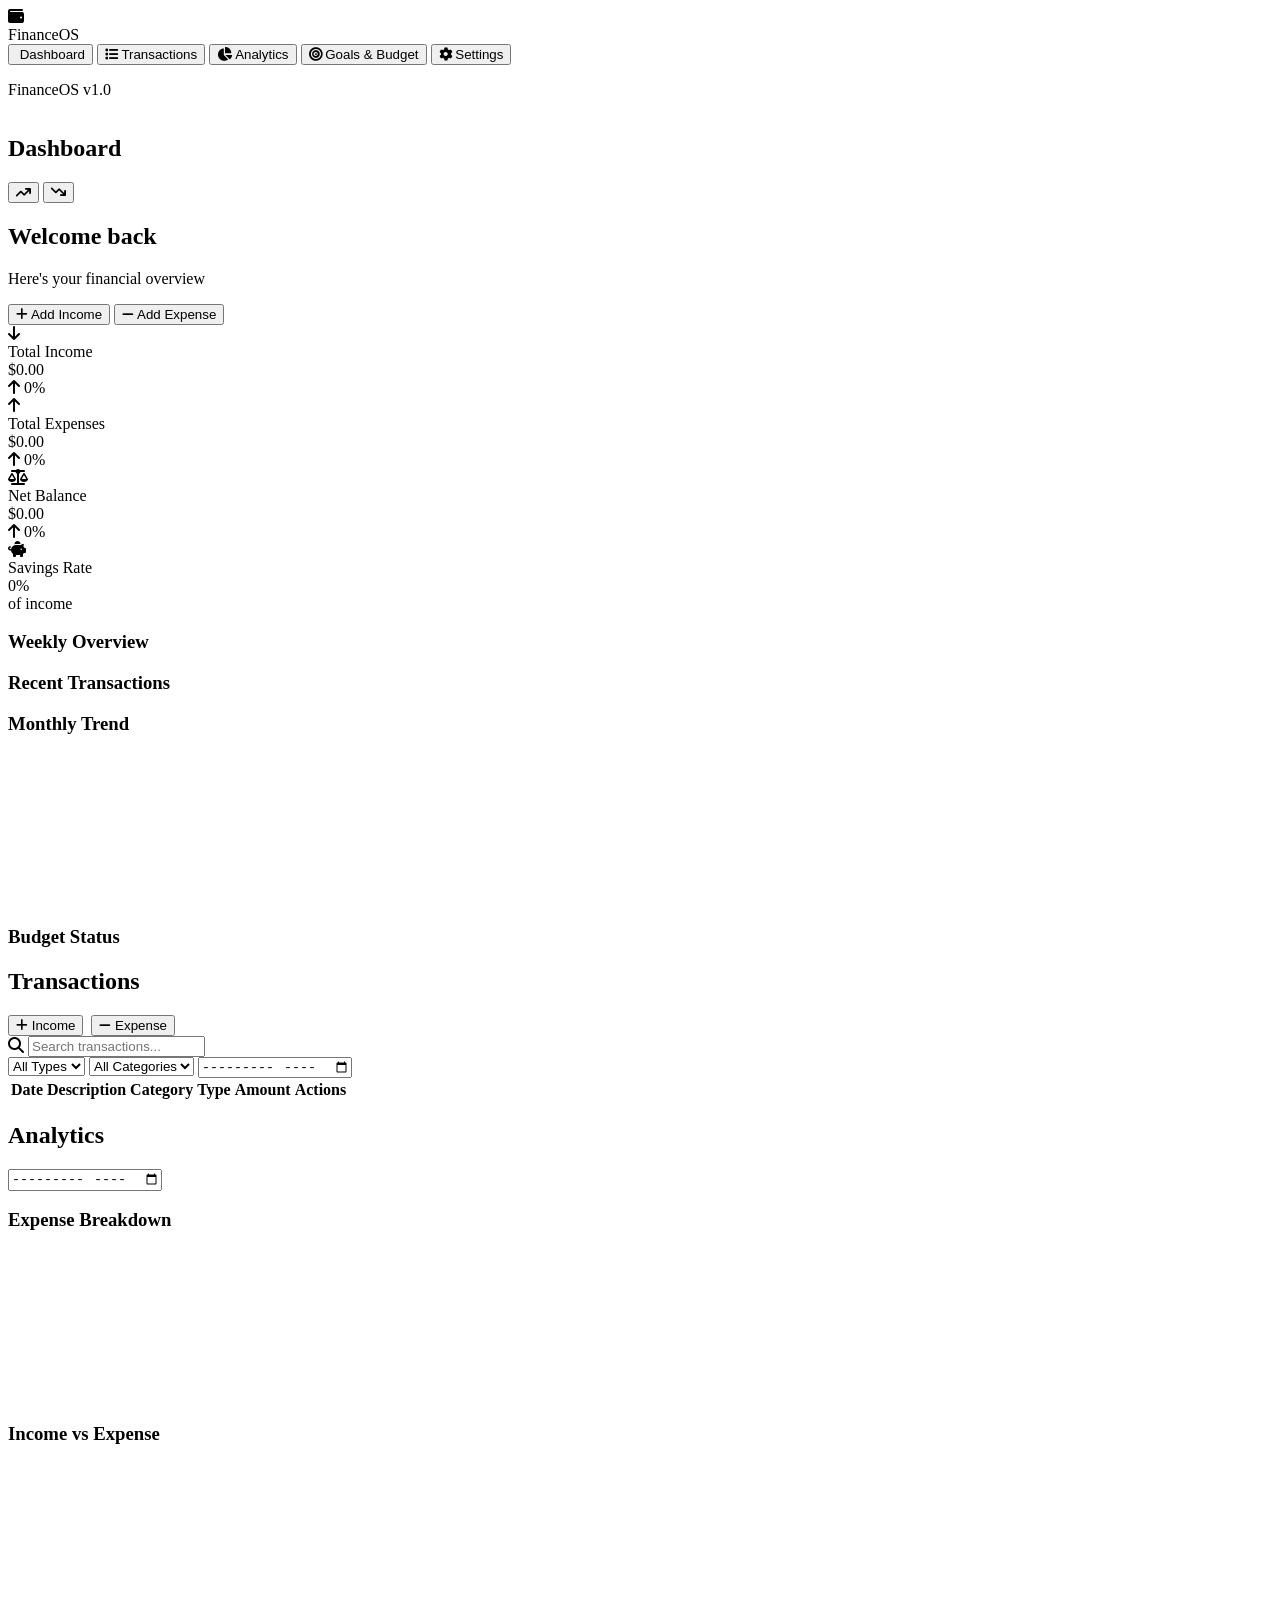
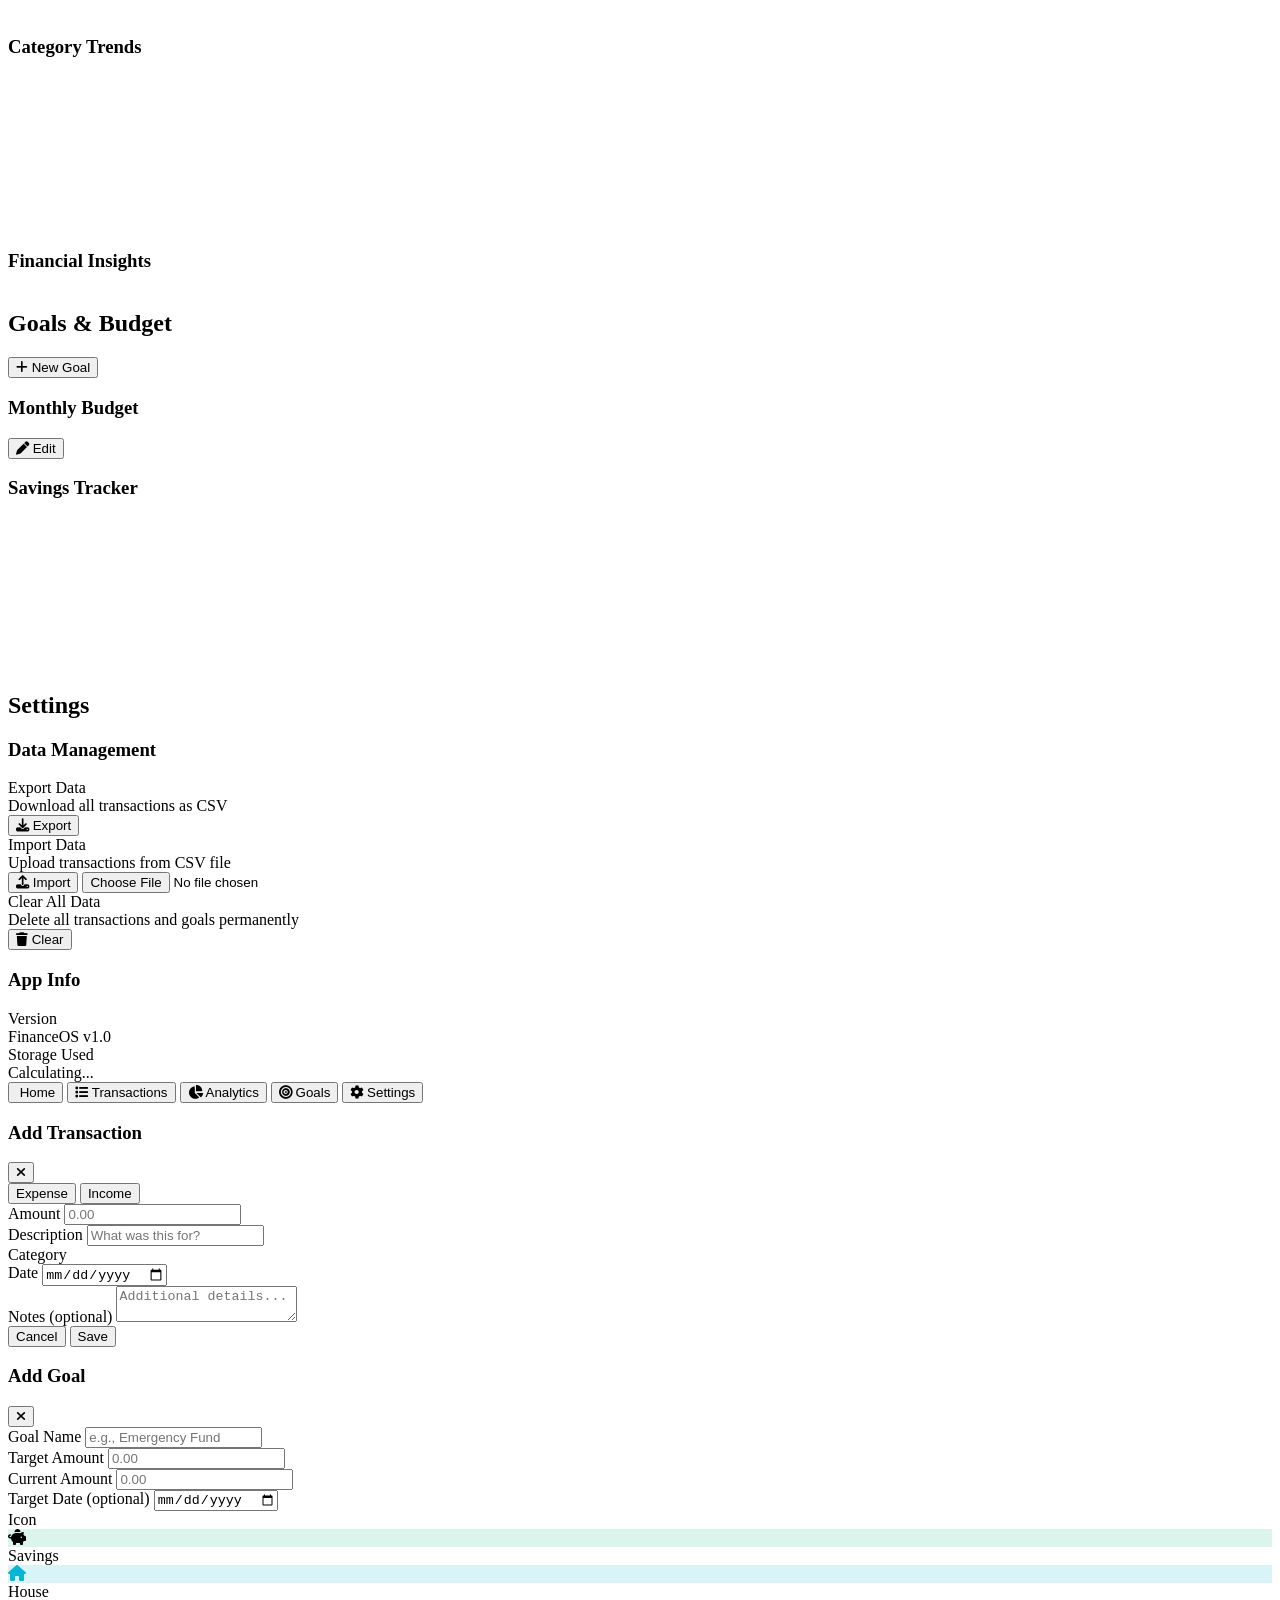
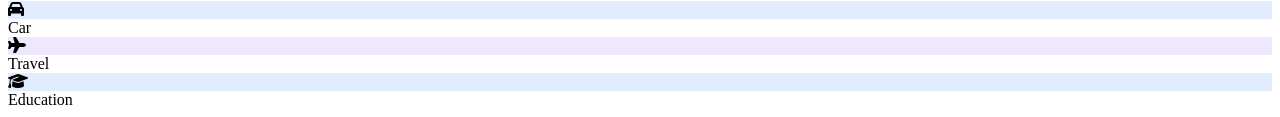
==== index.html @ 49d6b0c8 "Update and rename index.html.txt to index.html" ====
<!DOCTYPE html>
<html lang="en">
<head>
  <meta charset="UTF-8">
  <meta name="viewport" content="width=device-width, initial-scale=1.0, maximum-scale=1.0, user-scalable=no">
  <meta name="theme-color" content="#0f172a">
  <meta name="description" content="FinanceOS - Personal Finance Management Dashboard">
  <title>FinanceOS</title>
  
  <link rel="manifest" href="manifest.json">
  <link rel="apple-touch-icon" href="assets/icon-192x192.png">
  
  <link rel="stylesheet" href="https://cdnjs.cloudflare.com/ajax/libs/font-awesome/6.5.1/css/all.min.css">
  <link rel="stylesheet" href="CSS/style.css">
  <link rel="stylesheet" href="CSS/dashboard.css">
  <link rel="stylesheet" href="CSS/responsive.css">
</head>
<body>
  <div class="bg-gradient"></div>
  <div class="sidebar-overlay" id="sidebarOverlay"></div>
  
  <!-- Sidebar -->
  <aside class="sidebar" id="sidebar">
    <div class="sidebar-header">
      <div class="logo">
        <div class="logo-icon">
          <i class="fa-solid fa-wallet"></i>
        </div>
        <span class="text-gradient">FinanceOS</span>
      </div>
    </div>
    
    <nav class="sidebar-nav">
      <button class="nav-item active" data-page="dashboard" onclick="app.navigate('dashboard')">
        <i class="fa-solid fa-grid-2"></i>
        <span>Dashboard</span>
      </button>
      <button class="nav-item" data-page="transactions" onclick="app.navigate('transactions')">
        <i class="fa-solid fa-list"></i>
        <span>Transactions</span>
      </button>
      <button class="nav-item" data-page="analytics" onclick="app.navigate('analytics')">
        <i class="fa-solid fa-chart-pie"></i>
        <span>Analytics</span>
      </button>
      <button class="nav-item" data-page="goals" onclick="app.navigate('goals')">
        <i class="fa-solid fa-bullseye"></i>
        <span>Goals & Budget</span>
      </button>
      <button class="nav-item" data-page="settings" onclick="app.navigate('settings')">
        <i class="fa-solid fa-gear"></i>
        <span>Settings</span>
      </button>
    </nav>
    
    <div class="sidebar-footer">
      <p>FinanceOS v1.0</p>
    </div>
  </aside>
  
  <!-- Main Content -->
  <main class="main-content">
    <!-- Top Bar -->
    <header class="top-bar">
      <div style="display:flex;align-items:center;gap:1rem;">
        <button class="btn btn-icon btn-ghost" id="menuToggle" style="display:none;">
          <i class="fa-solid fa-bars"></i>
        </button>
        <h2 class="top-bar-title" id="pageTitle">Dashboard</h2>
      </div>
      <div class="top-bar-actions">
        <button class="btn btn-icon btn-ghost" onclick="app.showAddTransaction('income')" title="Add Income">
          <i class="fa-solid fa-arrow-trend-up" style="color:var(--accent-success)"></i>
        </button>
        <button class="btn btn-icon btn-ghost" onclick="app.showAddTransaction('expense')" title="Add Expense">
          <i class="fa-solid fa-arrow-trend-down" style="color:var(--accent-danger)"></i>
        </button>
      </div>
    </header>
    
    <!-- Content Area -->
    <div class="content-area">
      
      <!-- Dashboard Page -->
      <section class="page active" id="page-dashboard">
        <div class="dashboard-header">
          <h1>Welcome back</h1>
          <p id="dashboardDate">Here's your financial overview</p>
        </div>
        
        <div class="quick-actions">
          <button class="quick-action-btn income" onclick="app.showAddTransaction('income')">
            <i class="fa-solid fa-plus"></i>
            Add Income
          </button>
          <button class="quick-action-btn expense" onclick="app.showAddTransaction('expense')">
            <i class="fa-solid fa-minus"></i>
            Add Expense
          </button>
        </div>
        
        <div class="stats-grid" id="dashboardStats">
          <div class="glass-card stat-card">
            <div class="stat-icon income"><i class="fa-solid fa-arrow-down"></i></div>
            <div class="stat-label">Total Income</div>
            <div class="stat-value" id="statIncome">$0.00</div>
            <div class="stat-change positive" id="statIncomeChange"><i class="fa-solid fa-arrow-up"></i> 0%</div>
          </div>
          <div class="glass-card stat-card expense">
            <div class="stat-icon expense"><i class="fa-solid fa-arrow-up"></i></div>
            <div class="stat-label">Total Expenses</div>
            <div class="stat-value" id="statExpense">$0.00</div>
            <div class="stat-change negative" id="statExpenseChange"><i class="fa-solid fa-arrow-up"></i> 0%</div>
          </div>
          <div class="glass-card stat-card">
            <div class="stat-icon balance"><i class="fa-solid fa-scale-balanced"></i></div>
            <div class="stat-label">Net Balance</div>
            <div class="stat-value" id="statBalance">$0.00</div>
            <div class="stat-change positive" id="statBalanceChange"><i class="fa-solid fa-arrow-up"></i> 0%</div>
          </div>
          <div class="glass-card stat-card savings">
            <div class="stat-icon savings"><i class="fa-solid fa-piggy-bank"></i></div>
            <div class="stat-label">Savings Rate</div>
            <div class="stat-value" id="statSavings">0%</div>
            <div class="stat-change" id="statSavingsChange">of income</div>
          </div>
        </div>
        
        <div class="cards-grid">
          <div class="glass-card">
            <h3 class="mb-2">Weekly Overview</h3>
            <div class="weekly-grid" id="weeklyOverview"></div>
          </div>
          
          <div class="glass-card">
            <h3 class="mb-2">Recent Transactions</h3>
            <div class="recent-list" id="recentTransactions"></div>
          </div>
        </div>
        
        <div class="cards-grid">
          <div class="glass-card">
            <h3 class="mb-2">Monthly Trend</h3>
            <div class="chart-container" id="monthlyTrendContainer">
              <canvas id="monthlyTrendChart"></canvas>
            </div>
          </div>
          
          <div class="glass-card">
            <h3 class="mb-2">Budget Status</h3>
            <div class="budget-overview" id="budgetOverview"></div>
          </div>
        </div>
      </section>
      
      <!-- Transactions Page -->
      <section class="page" id="page-transactions">
        <div class="section-header">
          <h2 class="section-title">Transactions</h2>
          <div style="display:flex;gap:0.5rem;">
            <button class="btn btn-primary btn-sm" onclick="app.showAddTransaction('income')">
              <i class="fa-solid fa-plus"></i> Income
            </button>
            <button class="btn btn-danger btn-sm" onclick="app.showAddTransaction('expense')">
              <i class="fa-solid fa-minus"></i> Expense
            </button>
          </div>
        </div>
        
        <div class="filter-bar">
          <div class="search-box" style="flex:1;min-width:200px;">
            <i class="fa-solid fa-search"></i>
            <input type="text" class="form-input" id="transactionSearch" placeholder="Search transactions..." oninput="transactionManager.search(this.value)">
          </div>
          <select class="form-select" id="filterType" onchange="transactionManager.applyFilters()">
            <option value="">All Types</option>
            <option value="income">Income</option>
            <option value="expense">Expense</option>
          </select>
          <select class="form-select" id="filterCategory" onchange="transactionManager.applyFilters()">
            <option value="">All Categories</option>
          </select>
          <input type="month" class="form-input" id="filterMonth" onchange="transactionManager.applyFilters()">
        </div>
        
        <div class="data-table-container">
          <table class="data-table" id="transactionsTable">
            <thead>
              <tr>
                <th>Date</th>
                <th>Description</th>
                <th>Category</th>
                <th>Type</th>
                <th>Amount</th>
                <th>Actions</th>
              </tr>
            </thead>
            <tbody id="transactionsTableBody"></tbody>
          </table>
        </div>
        
        <div class="pagination" id="transactionPagination"></div>
      </section>
      
      <!-- Analytics Page -->
      <section class="page" id="page-analytics">
        <div class="section-header">
          <h2 class="section-title">Analytics</h2>
          <div class="date-range">
            <input type="month" class="form-input" id="analyticsMonth" onchange="analytics.render()">
          </div>
        </div>
        
        <div class="stats-grid" id="analyticsStats"></div>
        
        <div class="cards-grid">
          <div class="glass-card">
            <h3 class="mb-2">Expense Breakdown</h3>
            <div class="chart-container-sm">
              <canvas id="expensePieChart"></canvas>
            </div>
          </div>
          
          <div class="glass-card">
            <h3 class="mb-2">Income vs Expense</h3>
            <div class="chart-container-sm">
              <canvas id="incomeExpenseChart"></canvas>
            </div>
          </div>
        </div>
        
        <div class="glass-card mb-3">
          <h3 class="mb-2">Category Trends</h3>
          <div class="chart-container">
            <canvas id="categoryTrendChart"></canvas>
          </div>
        </div>
        
        <div class="glass-card">
          <h3 class="mb-2">Financial Insights</h3>
          <div id="insightsContainer" style="display:flex;flex-direction:column;gap:1rem;"></div>
        </div>
      </section>
      
      <!-- Goals Page -->
      <section class="page" id="page-goals">
        <div class="section-header">
          <h2 class="section-title">Goals & Budget</h2>
          <button class="btn btn-primary btn-sm" onclick="goals.showAddGoalModal()">
            <i class="fa-solid fa-plus"></i> New Goal
          </button>
        </div>
        
        <div class="cards-grid" id="goalsContainer"></div>
        
        <div class="glass-card mb-3">
          <div class="section-header" style="margin-bottom:1rem;">
            <h3>Monthly Budget</h3>
            <button class="btn btn-secondary btn-sm" onclick="goals.showBudgetModal()">
              <i class="fa-solid fa-pen"></i> Edit
            </button>
          </div>
          <div id="budgetContainer"></div>
        </div>
        
        <div class="glass-card">
          <h3 class="mb-2">Savings Tracker</h3>
          <div class="chart-container-sm">
            <canvas id="savingsChart"></canvas>
          </div>
        </div>
      </section>
      
      <!-- Settings Page -->
      <section class="page" id="page-settings">
        <div class="section-header">
          <h2 class="section-title">Settings</h2>
        </div>
        
        <div class="glass-card">
          <div class="settings-section">
            <h3 class="settings-section-title">Data Management</h3>
            
            <div class="settings-item">
              <div>
                <div class="settings-item-label">Export Data</div>
                <div class="settings-item-desc">Download all transactions as CSV</div>
              </div>
              <button class="btn btn-secondary btn-sm" onclick="utils.exportCSV()">
                <i class="fa-solid fa-download"></i> Export
              </button>
            </div>
            
            <div class="settings-item">
              <div>
                <div class="settings-item-label">Import Data</div>
                <div class="settings-item-desc">Upload transactions from CSV file</div>
              </div>
              <button class="btn btn-secondary btn-sm" onclick="document.getElementById('csvImport').click()">
                <i class="fa-solid fa-upload"></i> Import
              </button>
              <input type="file" id="csvImport" accept=".csv" class="hidden" onchange="utils.importCSV(this)">
            </div>
            
            <div class="settings-item">
              <div>
                <div class="settings-item-label">Clear All Data</div>
                <div class="settings-item-desc">Delete all transactions and goals permanently</div>
              </div>
              <button class="btn btn-danger btn-sm" onclick="utils.confirmClearData()">
                <i class="fa-solid fa-trash"></i> Clear
              </button>
            </div>
          </div>
          
          <div class="settings-section">
            <h3 class="settings-section-title">App Info</h3>
            <div class="settings-item">
              <div>
                <div class="settings-item-label">Version</div>
                <div class="settings-item-desc">FinanceOS v1.0</div>
              </div>
            </div>
            <div class="settings-item">
              <div>
                <div class="settings-item-label">Storage Used</div>
                <div class="settings-item-desc" id="storageUsed">Calculating...</div>
              </div>
            </div>
          </div>
        </div>
      </section>
      
    </div>
  </main>
  
  <!-- Mobile Navigation -->
  <nav class="mobile-nav" id="mobileNav">
    <button class="mobile-nav-item active" data-page="dashboard" onclick="app.navigate('dashboard')">
      <i class="fa-solid fa-grid-2"></i>
      <span>Home</span>
    </button>
    <button class="mobile-nav-item" data-page="transactions" onclick="app.navigate('transactions')">
      <i class="fa-solid fa-list"></i>
      <span>Transactions</span>
    </button>
    <button class="mobile-nav-item" data-page="analytics" onclick="app.navigate('analytics')">
      <i class="fa-solid fa-chart-pie"></i>
      <span>Analytics</span>
    </button>
    <button class="mobile-nav-item" data-page="goals" onclick="app.navigate('goals')">
      <i class="fa-solid fa-bullseye"></i>
      <span>Goals</span>
    </button>
    <button class="mobile-nav-item" data-page="settings" onclick="app.navigate('settings')">
      <i class="fa-solid fa-gear"></i>
      <span>Settings</span>
    </button>
  </nav>

  <!-- Transaction Modal -->
  <div class="modal-overlay" id="transactionModal">
    <div class="modal">
      <div class="modal-header">
        <h3 class="modal-title" id="transactionModalTitle">Add Transaction</h3>
        <button class="modal-close" onclick="app.closeModal('transactionModal')">
          <i class="fa-solid fa-xmark"></i>
        </button>
      </div>
      <div class="modal-body">
        <form id="transactionForm" onsubmit="transactionManager.save(event)">
          <input type="hidden" id="transactionId">
          <input type="hidden" id="transactionType" value="expense">
          
          <div class="type-tabs">
            <button type="button" class="type-tab active" data-type="expense" onclick="transactionManager.setType('expense')">Expense</button>
            <button type="button" class="type-tab" data-type="income" onclick="transactionManager.setType('income')">Income</button>
          </div>
          
          <div class="form-group">
            <label class="form-label">Amount</label>
            <input type="number" class="form-input" id="transactionAmount" step="0.01" min="0.01" required placeholder="0.00">
          </div>
          
          <div class="form-group">
            <label class="form-label">Description</label>
            <input type="text" class="form-input" id="transactionDescription" required placeholder="What was this for?">
          </div>
          
          <div class="form-group">
            <label class="form-label">Category</label>
            <div class="category-grid" id="categoryGrid"></div>
            <input type="hidden" id="transactionCategory" required>
          </div>
          
          <div class="form-group">
            <label class="form-label">Date</label>
            <input type="date" class="form-input" id="transactionDate" required>
          </div>
          
          <div class="form-group">
            <label class="form-label">Notes (optional)</label>
            <textarea class="form-textarea" id="transactionNotes" rows="2" placeholder="Additional details..."></textarea>
          </div>
        </form>
      </div>
      <div class="modal-footer">
        <button type="button" class="btn btn-secondary" onclick="app.closeModal('transactionModal')">Cancel</button>
        <button type="button" class="btn btn-primary" onclick="document.getElementById('transactionForm').dispatchEvent(new Event('submit'))">Save</button>
      </div>
    </div>
  </div>

  <!-- Goal Modal -->
  <div class="modal-overlay" id="goalModal">
    <div class="modal">
      <div class="modal-header">
        <h3 class="modal-title" id="goalModalTitle">Add Goal</h3>
        <button class="modal-close" onclick="app.closeModal('goalModal')">
          <i class="fa-solid fa-xmark"></i>
        </button>
      </div>
      <div class="modal-body">
        <form id="goalForm" onsubmit="goals.saveGoal(event)">
          <input type="hidden" id="goalId">
          
          <div class="form-group">
            <label class="form-label">Goal Name</label>
            <input type="text" class="form-input" id="goalName" required placeholder="e.g., Emergency Fund">
          </div>
          
          <div class="form-group">
            <label class="form-label">Target Amount</label>
            <input type="number" class="form-input" id="goalTarget" step="0.01" min="0.01" required placeholder="0.00">
          </div>
          
          <div class="form-group">
            <label class="form-label">Current Amount</label>
            <input type="number" class="form-input" id="goalCurrent" step="0.01" min="0" placeholder="0.00">
          </div>
          
          <div class="form-group">
            <label class="form-label">Target Date (optional)</label>
            <input type="date" class="form-input" id="goalDate">
          </div>
          
          <div class="form-group">
            <label class="form-label">Icon</label>
            <div class="category-grid" id="goalIconGrid">
              <div class="category-option" data-icon="fa-piggy-bank" onclick="goals.selectIcon(this)">
                <div class="category-option-icon" style="background:rgba(16,185,129,0.15);color:var(--accent-success)"><i class="fa-solid fa-piggy-bank"></i></div>
                <span class="category-option-name">Savings</span>
              </div>
              <div class="category-option" data-icon="fa-house" onclick="goals.selectIcon(this)">
                <div class="category-option-icon" style="background:rgba(6,182,212,0.15);color:#06b6d4"><i class="fa-solid fa-house"></i></div>
                <span class="category-option-name">House</span>
              </div>
              <div class="category-option" data-icon="fa-car" onclick="goals.selectIcon(this)">
                <div class="category-option-icon" style="background:rgba(59,130,246,0.15);color:var(--accent-primary)"><i class="fa-solid fa-car"></i></div>
                <span class="category-option-name">Car</span>
              </div>
              <div class="category-option" data-icon="fa-plane" onclick="goals.selectIcon(this)">
                <div class="category-option-icon" style="background:rgba(139,92,246,0.15);color:var(--accent-secondary)"><i class="fa-solid fa-plane"></i></div>
                <span class="category-option-name">Travel</span>
              </div>
              <div class="category-option" data-icon="fa-graduation-cap" onclick="goals.selectIcon(this)">
                <div class="category-option-icon" style="background:rgba(59,130,246,0.15);color:var(--accent-primary)"><i class="fa-solid fa-graduation-cap"></i></div>
                <span class="category-option-name">Education</span>
              </div>
              <div class="category
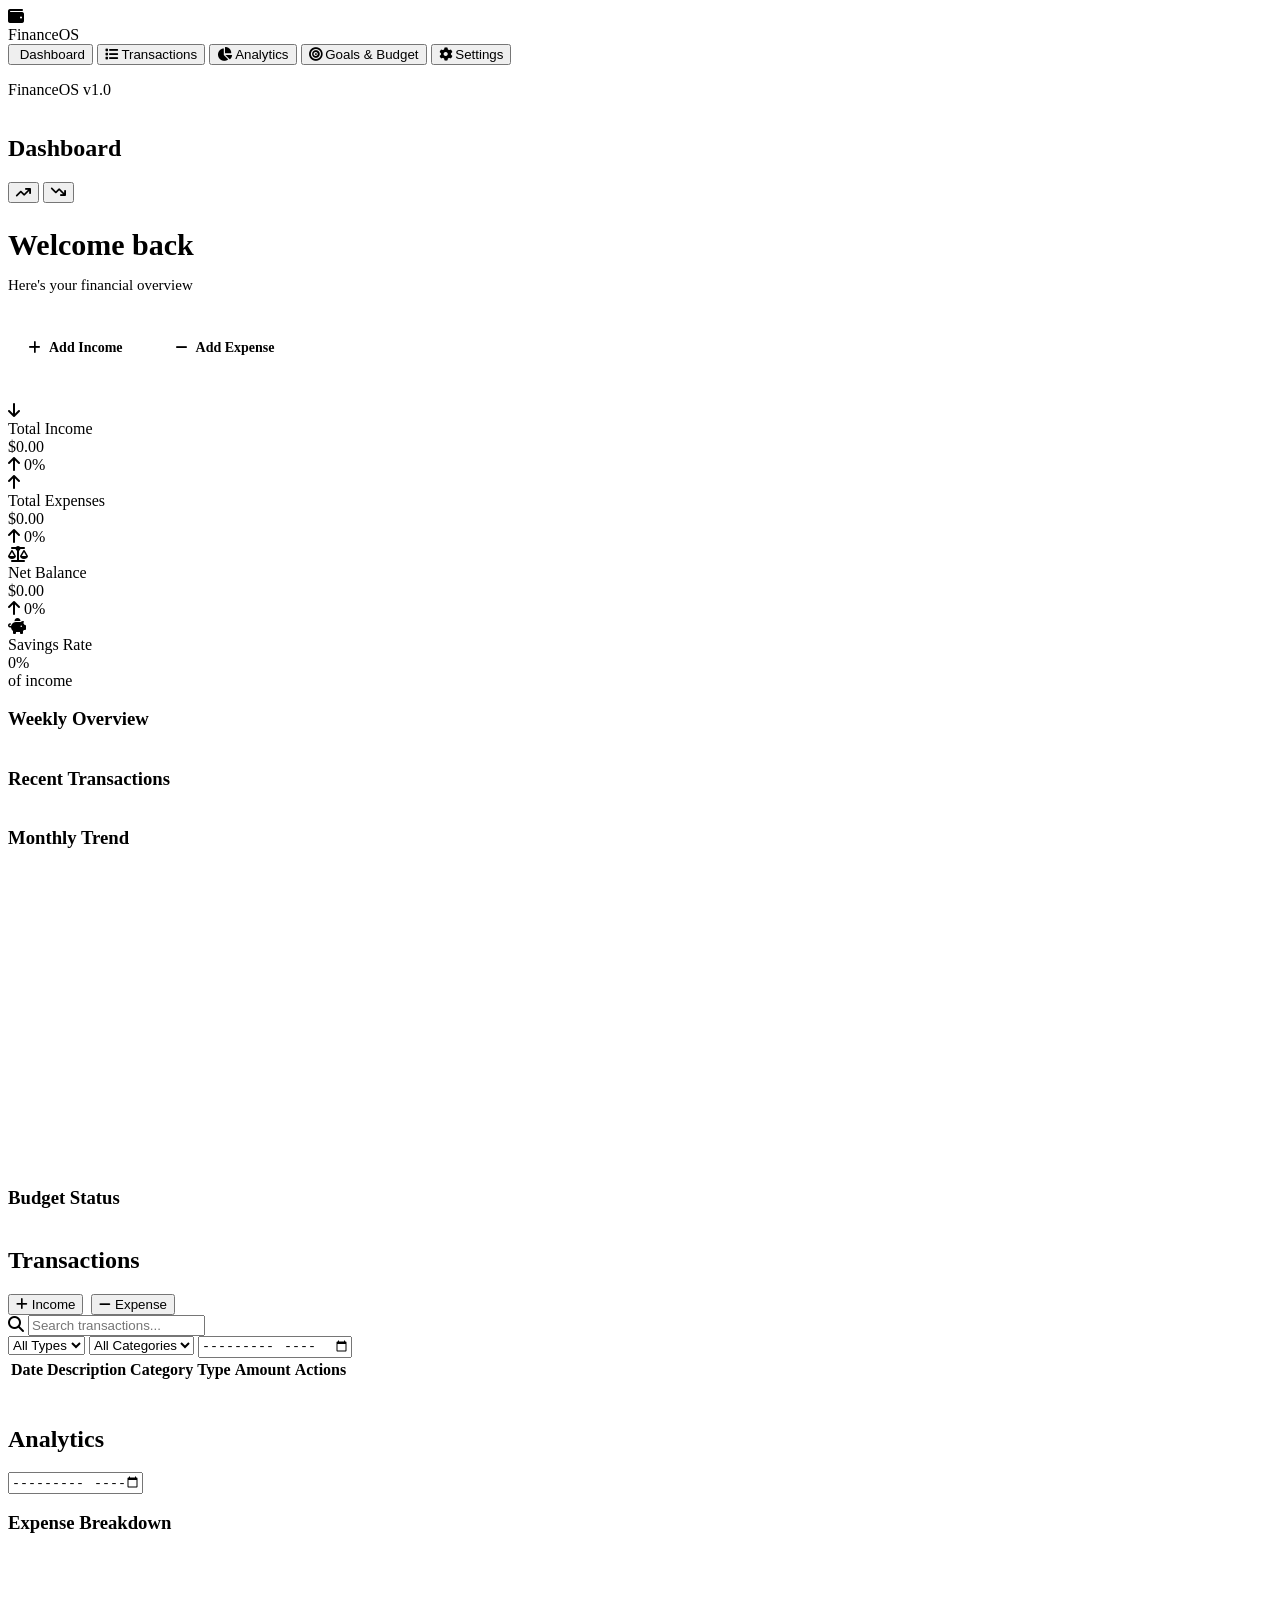
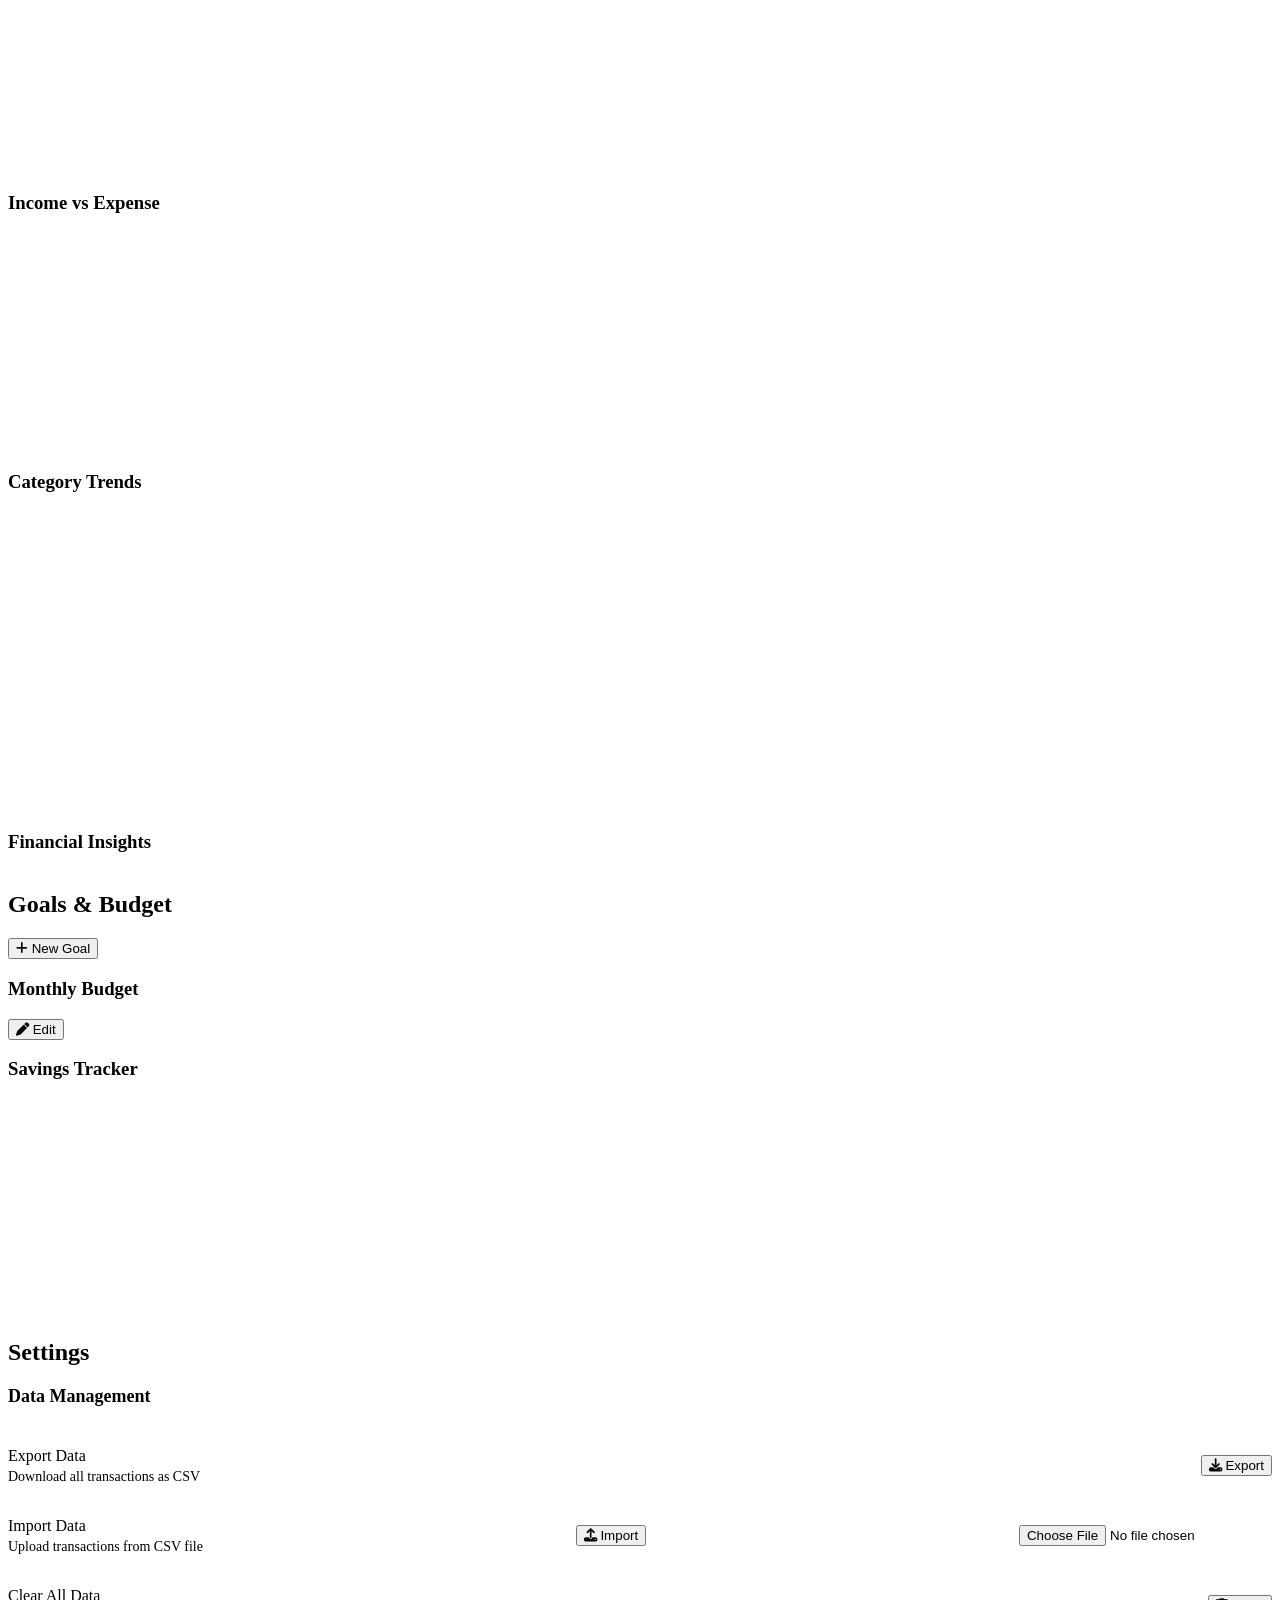
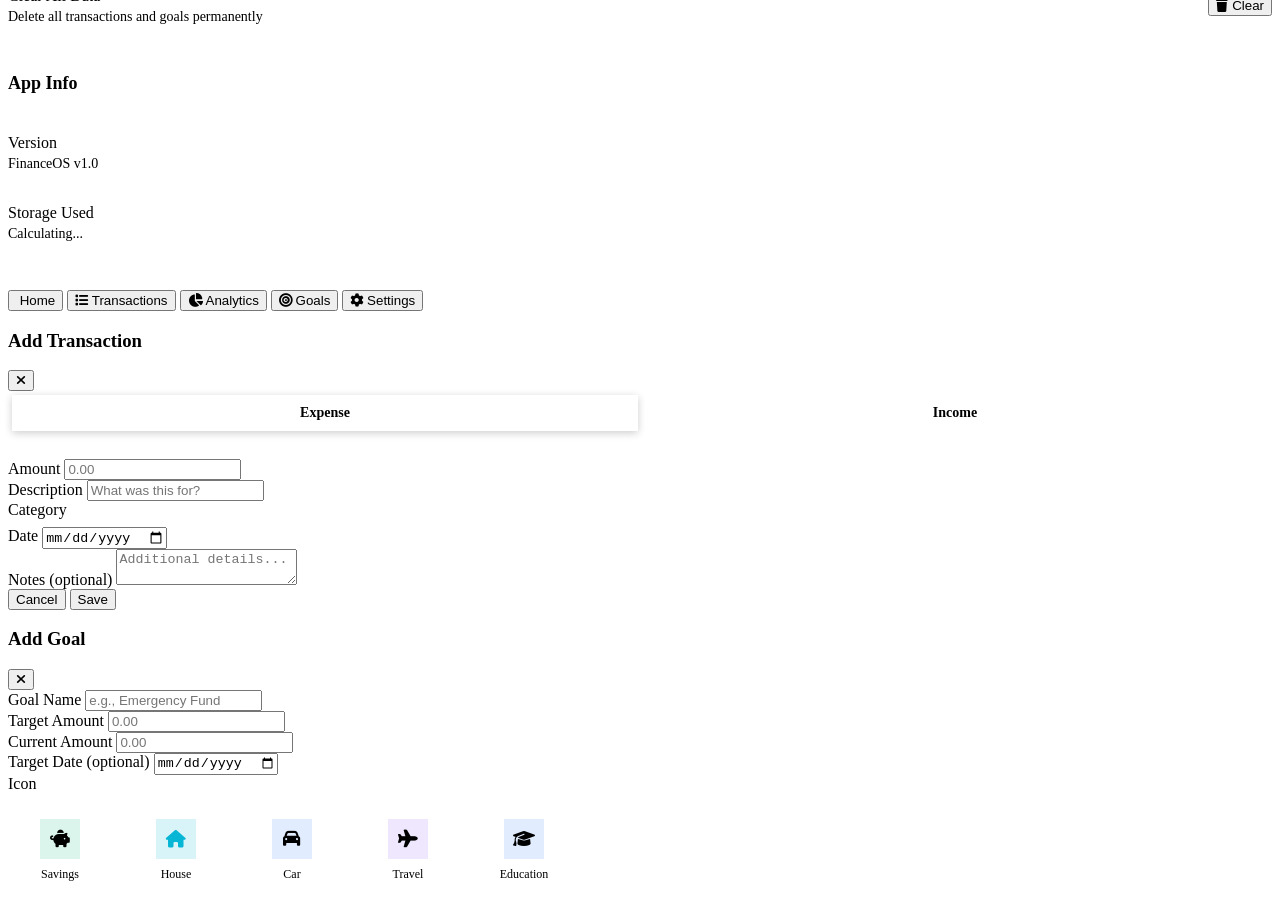
==== commit 07939f34: "Add index.html for FinanceOS dashboard layout This commit adds a new HTML file for the FinanceOS per" ====
--- a/index.html
+++ b/index.html
@@ -1,470 +1,470 @@
-<!DOCTYPE html>
-<html lang="en">
-<head>
-  <meta charset="UTF-8">
-  <meta name="viewport" content="width=device-width, initial-scale=1.0, maximum-scale=1.0, user-scalable=no">
-  <meta name="theme-color" content="#0f172a">
-  <meta name="description" content="FinanceOS - Personal Finance Management Dashboard">
-  <title>FinanceOS</title>
-  
-  <link rel="manifest" href="manifest.json">
-  <link rel="apple-touch-icon" href="assets/icon-192x192.png">
-  
-  <link rel="stylesheet" href="https://cdnjs.cloudflare.com/ajax/libs/font-awesome/6.5.1/css/all.min.css">
-  <link rel="stylesheet" href="CSS/style.css">
-  <link rel="stylesheet" href="CSS/dashboard.css">
-  <link rel="stylesheet" href="CSS/responsive.css">
-</head>
-<body>
-  <div class="bg-gradient"></div>
-  <div class="sidebar-overlay" id="sidebarOverlay"></div>
-  
-  <!-- Sidebar -->
-  <aside class="sidebar" id="sidebar">
-    <div class="sidebar-header">
-      <div class="logo">
-        <div class="logo-icon">
-          <i class="fa-solid fa-wallet"></i>
-        </div>
-        <span class="text-gradient">FinanceOS</span>
-      </div>
-    </div>
-    
-    <nav class="sidebar-nav">
-      <button class="nav-item active" data-page="dashboard" onclick="app.navigate('dashboard')">
-        <i class="fa-solid fa-grid-2"></i>
-        <span>Dashboard</span>
-      </button>
-      <button class="nav-item" data-page="transactions" onclick="app.navigate('transactions')">
-        <i class="fa-solid fa-list"></i>
-        <span>Transactions</span>
-      </button>
-      <button class="nav-item" data-page="analytics" onclick="app.navigate('analytics')">
-        <i class="fa-solid fa-chart-pie"></i>
-        <span>Analytics</span>
-      </button>
-      <button class="nav-item" data-page="goals" onclick="app.navigate('goals')">
-        <i class="fa-solid fa-bullseye"></i>
-        <span>Goals & Budget</span>
-      </button>
-      <button class="nav-item" data-page="settings" onclick="app.navigate('settings')">
-        <i class="fa-solid fa-gear"></i>
-        <span>Settings</span>
-      </button>
-    </nav>
-    
-    <div class="sidebar-footer">
-      <p>FinanceOS v1.0</p>
-    </div>
-  </aside>
-  
-  <!-- Main Content -->
-  <main class="main-content">
-    <!-- Top Bar -->
-    <header class="top-bar">
-      <div style="display:flex;align-items:center;gap:1rem;">
-        <button class="btn btn-icon btn-ghost" id="menuToggle" style="display:none;">
-          <i class="fa-solid fa-bars"></i>
-        </button>
-        <h2 class="top-bar-title" id="pageTitle">Dashboard</h2>
-      </div>
-      <div class="top-bar-actions">
-        <button class="btn btn-icon btn-ghost" onclick="app.showAddTransaction('income')" title="Add Income">
-          <i class="fa-solid fa-arrow-trend-up" style="color:var(--accent-success)"></i>
-        </button>
-        <button class="btn btn-icon btn-ghost" onclick="app.showAddTransaction('expense')" title="Add Expense">
-          <i class="fa-solid fa-arrow-trend-down" style="color:var(--accent-danger)"></i>
-        </button>
-      </div>
-    </header>
-    
-    <!-- Content Area -->
-    <div class="content-area">
-      
-      <!-- Dashboard Page -->
-      <section class="page active" id="page-dashboard">
-        <div class="dashboard-header">
-          <h1>Welcome back</h1>
-          <p id="dashboardDate">Here's your financial overview</p>
-        </div>
-        
-        <div class="quick-actions">
-          <button class="quick-action-btn income" onclick="app.showAddTransaction('income')">
-            <i class="fa-solid fa-plus"></i>
-            Add Income
-          </button>
-          <button class="quick-action-btn expense" onclick="app.showAddTransaction('expense')">
-            <i class="fa-solid fa-minus"></i>
-            Add Expense
-          </button>
-        </div>
-        
-        <div class="stats-grid" id="dashboardStats">
-          <div class="glass-card stat-card">
-            <div class="stat-icon income"><i class="fa-solid fa-arrow-down"></i></div>
-            <div class="stat-label">Total Income</div>
-            <div class="stat-value" id="statIncome">$0.00</div>
-            <div class="stat-change positive" id="statIncomeChange"><i class="fa-solid fa-arrow-up"></i> 0%</div>
-          </div>
-          <div class="glass-card stat-card expense">
-            <div class="stat-icon expense"><i class="fa-solid fa-arrow-up"></i></div>
-            <div class="stat-label">Total Expenses</div>
-            <div class="stat-value" id="statExpense">$0.00</div>
-            <div class="stat-change negative" id="statExpenseChange"><i class="fa-solid fa-arrow-up"></i> 0%</div>
-          </div>
-          <div class="glass-card stat-card">
-            <div class="stat-icon balance"><i class="fa-solid fa-scale-balanced"></i></div>
-            <div class="stat-label">Net Balance</div>
-            <div class="stat-value" id="statBalance">$0.00</div>
-            <div class="stat-change positive" id="statBalanceChange"><i class="fa-solid fa-arrow-up"></i> 0%</div>
-          </div>
-          <div class="glass-card stat-card savings">
-            <div class="stat-icon savings"><i class="fa-solid fa-piggy-bank"></i></div>
-            <div class="stat-label">Savings Rate</div>
-            <div class="stat-value" id="statSavings">0%</div>
-            <div class="stat-change" id="statSavingsChange">of income</div>
-          </div>
-        </div>
-        
-        <div class="cards-grid">
-          <div class="glass-card">
-            <h3 class="mb-2">Weekly Overview</h3>
-            <div class="weekly-grid" id="weeklyOverview"></div>
-          </div>
-          
-          <div class="glass-card">
-            <h3 class="mb-2">Recent Transactions</h3>
-            <div class="recent-list" id="recentTransactions"></div>
-          </div>
-        </div>
-        
-        <div class="cards-grid">
-          <div class="glass-card">
-            <h3 class="mb-2">Monthly Trend</h3>
-            <div class="chart-container" id="monthlyTrendContainer">
-              <canvas id="monthlyTrendChart"></canvas>
-            </div>
-          </div>
-          
-          <div class="glass-card">
-            <h3 class="mb-2">Budget Status</h3>
-            <div class="budget-overview" id="budgetOverview"></div>
-          </div>
-        </div>
-      </section>
-      
-      <!-- Transactions Page -->
-      <section class="page" id="page-transactions">
-        <div class="section-header">
-          <h2 class="section-title">Transactions</h2>
-          <div style="display:flex;gap:0.5rem;">
-            <button class="btn btn-primary btn-sm" onclick="app.showAddTransaction('income')">
-              <i class="fa-solid fa-plus"></i> Income
-            </button>
-            <button class="btn btn-danger btn-sm" onclick="app.showAddTransaction('expense')">
-              <i class="fa-solid fa-minus"></i> Expense
-            </button>
-          </div>
-        </div>
-        
-        <div class="filter-bar">
-          <div class="search-box" style="flex:1;min-width:200px;">
-            <i class="fa-solid fa-search"></i>
-            <input type="text" class="form-input" id="transactionSearch" placeholder="Search transactions..." oninput="transactionManager.search(this.value)">
-          </div>
-          <select class="form-select" id="filterType" onchange="transactionManager.applyFilters()">
-            <option value="">All Types</option>
-            <option value="income">Income</option>
-            <option value="expense">Expense</option>
-          </select>
-          <select class="form-select" id="filterCategory" onchange="transactionManager.applyFilters()">
-            <option value="">All Categories</option>
-          </select>
-          <input type="month" class="form-input" id="filterMonth" onchange="transactionManager.applyFilters()">
-        </div>
-        
-        <div class="data-table-container">
-          <table class="data-table" id="transactionsTable">
-            <thead>
-              <tr>
-                <th>Date</th>
-                <th>Description</th>
-                <th>Category</th>
-                <th>Type</th>
-                <th>Amount</th>
-                <th>Actions</th>
-              </tr>
-            </thead>
-            <tbody id="transactionsTableBody"></tbody>
-          </table>
-        </div>
-        
-        <div class="pagination" id="transactionPagination"></div>
-      </section>
-      
-      <!-- Analytics Page -->
-      <section class="page" id="page-analytics">
-        <div class="section-header">
-          <h2 class="section-title">Analytics</h2>
-          <div class="date-range">
-            <input type="month" class="form-input" id="analyticsMonth" onchange="analytics.render()">
-          </div>
-        </div>
-        
-        <div class="stats-grid" id="analyticsStats"></div>
-        
-        <div class="cards-grid">
-          <div class="glass-card">
-            <h3 class="mb-2">Expense Breakdown</h3>
-            <div class="chart-container-sm">
-              <canvas id="expensePieChart"></canvas>
-            </div>
-          </div>
-          
-          <div class="glass-card">
-            <h3 class="mb-2">Income vs Expense</h3>
-            <div class="chart-container-sm">
-              <canvas id="incomeExpenseChart"></canvas>
-            </div>
-          </div>
-        </div>
-        
-        <div class="glass-card mb-3">
-          <h3 class="mb-2">Category Trends</h3>
-          <div class="chart-container">
-            <canvas id="categoryTrendChart"></canvas>
-          </div>
-        </div>
-        
-        <div class="glass-card">
-          <h3 class="mb-2">Financial Insights</h3>
-          <div id="insightsContainer" style="display:flex;flex-direction:column;gap:1rem;"></div>
-        </div>
-      </section>
-      
-      <!-- Goals Page -->
-      <section class="page" id="page-goals">
-        <div class="section-header">
-          <h2 class="section-title">Goals & Budget</h2>
-          <button class="btn btn-primary btn-sm" onclick="goals.showAddGoalModal()">
-            <i class="fa-solid fa-plus"></i> New Goal
-          </button>
-        </div>
-        
-        <div class="cards-grid" id="goalsContainer"></div>
-        
-        <div class="glass-card mb-3">
-          <div class="section-header" style="margin-bottom:1rem;">
-            <h3>Monthly Budget</h3>
-            <button class="btn btn-secondary btn-sm" onclick="goals.showBudgetModal()">
-              <i class="fa-solid fa-pen"></i> Edit
-            </button>
-          </div>
-          <div id="budgetContainer"></div>
-        </div>
-        
-        <div class="glass-card">
-          <h3 class="mb-2">Savings Tracker</h3>
-          <div class="chart-container-sm">
-            <canvas id="savingsChart"></canvas>
-          </div>
-        </div>
-      </section>
-      
-      <!-- Settings Page -->
-      <section class="page" id="page-settings">
-        <div class="section-header">
-          <h2 class="section-title">Settings</h2>
-        </div>
-        
-        <div class="glass-card">
-          <div class="settings-section">
-            <h3 class="settings-section-title">Data Management</h3>
-            
-            <div class="settings-item">
-              <div>
-                <div class="settings-item-label">Export Data</div>
-                <div class="settings-item-desc">Download all transactions as CSV</div>
-              </div>
-              <button class="btn btn-secondary btn-sm" onclick="utils.exportCSV()">
-                <i class="fa-solid fa-download"></i> Export
-              </button>
-            </div>
-            
-            <div class="settings-item">
-              <div>
-                <div class="settings-item-label">Import Data</div>
-                <div class="settings-item-desc">Upload transactions from CSV file</div>
-              </div>
-              <button class="btn btn-secondary btn-sm" onclick="document.getElementById('csvImport').click()">
-                <i class="fa-solid fa-upload"></i> Import
-              </button>
-              <input type="file" id="csvImport" accept=".csv" class="hidden" onchange="utils.importCSV(this)">
-            </div>
-            
-            <div class="settings-item">
-              <div>
-                <div class="settings-item-label">Clear All Data</div>
-                <div class="settings-item-desc">Delete all transactions and goals permanently</div>
-              </div>
-              <button class="btn btn-danger btn-sm" onclick="utils.confirmClearData()">
-                <i class="fa-solid fa-trash"></i> Clear
-              </button>
-            </div>
-          </div>
-          
-          <div class="settings-section">
-            <h3 class="settings-section-title">App Info</h3>
-            <div class="settings-item">
-              <div>
-                <div class="settings-item-label">Version</div>
-                <div class="settings-item-desc">FinanceOS v1.0</div>
-              </div>
-            </div>
-            <div class="settings-item">
-              <div>
-                <div class="settings-item-label">Storage Used</div>
-                <div class="settings-item-desc" id="storageUsed">Calculating...</div>
-              </div>
-            </div>
-          </div>
-        </div>
-      </section>
-      
-    </div>
-  </main>
-  
-  <!-- Mobile Navigation -->
-  <nav class="mobile-nav" id="mobileNav">
-    <button class="mobile-nav-item active" data-page="dashboard" onclick="app.navigate('dashboard')">
-      <i class="fa-solid fa-grid-2"></i>
-      <span>Home</span>
-    </button>
-    <button class="mobile-nav-item" data-page="transactions" onclick="app.navigate('transactions')">
-      <i class="fa-solid fa-list"></i>
-      <span>Transactions</span>
-    </button>
-    <button class="mobile-nav-item" data-page="analytics" onclick="app.navigate('analytics')">
-      <i class="fa-solid fa-chart-pie"></i>
-      <span>Analytics</span>
-    </button>
-    <button class="mobile-nav-item" data-page="goals" onclick="app.navigate('goals')">
-      <i class="fa-solid fa-bullseye"></i>
-      <span>Goals</span>
-    </button>
-    <button class="mobile-nav-item" data-page="settings" onclick="app.navigate('settings')">
-      <i class="fa-solid fa-gear"></i>
-      <span>Settings</span>
-    </button>
-  </nav>
-
-  <!-- Transaction Modal -->
-  <div class="modal-overlay" id="transactionModal">
-    <div class="modal">
-      <div class="modal-header">
-        <h3 class="modal-title" id="transactionModalTitle">Add Transaction</h3>
-        <button class="modal-close" onclick="app.closeModal('transactionModal')">
-          <i class="fa-solid fa-xmark"></i>
-        </button>
-      </div>
-      <div class="modal-body">
-        <form id="transactionForm" onsubmit="transactionManager.save(event)">
-          <input type="hidden" id="transactionId">
-          <input type="hidden" id="transactionType" value="expense">
-          
-          <div class="type-tabs">
-            <button type="button" class="type-tab active" data-type="expense" onclick="transactionManager.setType('expense')">Expense</button>
-            <button type="button" class="type-tab" data-type="income" onclick="transactionManager.setType('income')">Income</button>
-          </div>
-          
-          <div class="form-group">
-            <label class="form-label">Amount</label>
-            <input type="number" class="form-input" id="transactionAmount" step="0.01" min="0.01" required placeholder="0.00">
-          </div>
-          
-          <div class="form-group">
-            <label class="form-label">Description</label>
-            <input type="text" class="form-input" id="transactionDescription" required placeholder="What was this for?">
-          </div>
-          
-          <div class="form-group">
-            <label class="form-label">Category</label>
-            <div class="category-grid" id="categoryGrid"></div>
-            <input type="hidden" id="transactionCategory" required>
-          </div>
-          
-          <div class="form-group">
-            <label class="form-label">Date</label>
-            <input type="date" class="form-input" id="transactionDate" required>
-          </div>
-          
-          <div class="form-group">
-            <label class="form-label">Notes (optional)</label>
-            <textarea class="form-textarea" id="transactionNotes" rows="2" placeholder="Additional details..."></textarea>
-          </div>
-        </form>
-      </div>
-      <div class="modal-footer">
-        <button type="button" class="btn btn-secondary" onclick="app.closeModal('transactionModal')">Cancel</button>
-        <button type="button" class="btn btn-primary" onclick="document.getElementById('transactionForm').dispatchEvent(new Event('submit'))">Save</button>
-      </div>
-    </div>
-  </div>
-
-  <!-- Goal Modal -->
-  <div class="modal-overlay" id="goalModal">
-    <div class="modal">
-      <div class="modal-header">
-        <h3 class="modal-title" id="goalModalTitle">Add Goal</h3>
-        <button class="modal-close" onclick="app.closeModal('goalModal')">
-          <i class="fa-solid fa-xmark"></i>
-        </button>
-      </div>
-      <div class="modal-body">
-        <form id="goalForm" onsubmit="goals.saveGoal(event)">
-          <input type="hidden" id="goalId">
-          
-          <div class="form-group">
-            <label class="form-label">Goal Name</label>
-            <input type="text" class="form-input" id="goalName" required placeholder="e.g., Emergency Fund">
-          </div>
-          
-          <div class="form-group">
-            <label class="form-label">Target Amount</label>
-            <input type="number" class="form-input" id="goalTarget" step="0.01" min="0.01" required placeholder="0.00">
-          </div>
-          
-          <div class="form-group">
-            <label class="form-label">Current Amount</label>
-            <input type="number" class="form-input" id="goalCurrent" step="0.01" min="0" placeholder="0.00">
-          </div>
-          
-          <div class="form-group">
-            <label class="form-label">Target Date (optional)</label>
-            <input type="date" class="form-input" id="goalDate">
-          </div>
-          
-          <div class="form-group">
-            <label class="form-label">Icon</label>
-            <div class="category-grid" id="goalIconGrid">
-              <div class="category-option" data-icon="fa-piggy-bank" onclick="goals.selectIcon(this)">
-                <div class="category-option-icon" style="background:rgba(16,185,129,0.15);color:var(--accent-success)"><i class="fa-solid fa-piggy-bank"></i></div>
-                <span class="category-option-name">Savings</span>
-              </div>
-              <div class="category-option" data-icon="fa-house" onclick="goals.selectIcon(this)">
-                <div class="category-option-icon" style="background:rgba(6,182,212,0.15);color:#06b6d4"><i class="fa-solid fa-house"></i></div>
-                <span class="category-option-name">House</span>
-              </div>
-              <div class="category-option" data-icon="fa-car" onclick="goals.selectIcon(this)">
-                <div class="category-option-icon" style="background:rgba(59,130,246,0.15);color:var(--accent-primary)"><i class="fa-solid fa-car"></i></div>
-                <span class="category-option-name">Car</span>
-              </div>
-              <div class="category-option" data-icon="fa-plane" onclick="goals.selectIcon(this)">
-                <div class="category-option-icon" style="background:rgba(139,92,246,0.15);color:var(--accent-secondary)"><i class="fa-solid fa-plane"></i></div>
-                <span class="category-option-name">Travel</span>
-              </div>
-              <div class="category-option" data-icon="fa-graduation-cap" onclick="goals.selectIcon(this)">
-                <div class="category-option-icon" style="background:rgba(59,130,246,0.15);color:var(--accent-primary)"><i class="fa-solid fa-graduation-cap"></i></div>
-                <span class="category-option-name">Education</span>
-              </div>
-              <div class="category
+<!DOCTYPE html>
+<html lang="en">
+<head>
+  <meta charset="UTF-8">
+  <meta name="viewport" content="width=device-width, initial-scale=1.0, maximum-scale=1.0, user-scalable=no">
+  <meta name="theme-color" content="#0f172a">
+  <meta name="description" content="FinanceOS - Personal Finance Management Dashboard">
+  <title>FinanceOS</title>
+  
+  <link rel="manifest" href="manifest.json">
+  <link rel="apple-touch-icon" href="assets/icon-192x192.png">
+  
+  <link rel="stylesheet" href="https://cdnjs.cloudflare.com/ajax/libs/font-awesome/6.5.1/css/all.min.css">
+  <link rel="stylesheet" href="CSS/style.css">
+  <link rel="stylesheet" href="CSS/dashboard.css">
+  <link rel="stylesheet" href="CSS/responsive.css">
+</head>
+<body>
+  <div class="bg-gradient"></div>
+  <div class="sidebar-overlay" id="sidebarOverlay"></div>
+  
+  <!-- Sidebar -->
+  <aside class="sidebar" id="sidebar">
+    <div class="sidebar-header">
+      <div class="logo">
+        <div class="logo-icon">
+          <i class="fa-solid fa-wallet"></i>
+        </div>
+        <span class="text-gradient">FinanceOS</span>
+      </div>
+    </div>
+    
+    <nav class="sidebar-nav">
+      <button class="nav-item active" data-page="dashboard" onclick="app.navigate('dashboard')">
+        <i class="fa-solid fa-grid-2"></i>
+        <span>Dashboard</span>
+      </button>
+      <button class="nav-item" data-page="transactions" onclick="app.navigate('transactions')">
+        <i class="fa-solid fa-list"></i>
+        <span>Transactions</span>
+      </button>
+      <button class="nav-item" data-page="analytics" onclick="app.navigate('analytics')">
+        <i class="fa-solid fa-chart-pie"></i>
+        <span>Analytics</span>
+      </button>
+      <button class="nav-item" data-page="goals" onclick="app.navigate('goals')">
+        <i class="fa-solid fa-bullseye"></i>
+        <span>Goals & Budget</span>
+      </button>
+      <button class="nav-item" data-page="settings" onclick="app.navigate('settings')">
+        <i class="fa-solid fa-gear"></i>
+        <span>Settings</span>
+      </button>
+    </nav>
+    
+    <div class="sidebar-footer">
+      <p>FinanceOS v1.0</p>
+    </div>
+  </aside>
+  
+  <!-- Main Content -->
+  <main class="main-content">
+    <!-- Top Bar -->
+    <header class="top-bar">
+      <div style="display:flex;align-items:center;gap:1rem;">
+        <button class="btn btn-icon btn-ghost" id="menuToggle" style="display:none;">
+          <i class="fa-solid fa-bars"></i>
+        </button>
+        <h2 class="top-bar-title" id="pageTitle">Dashboard</h2>
+      </div>
+      <div class="top-bar-actions">
+        <button class="btn btn-icon btn-ghost" onclick="app.showAddTransaction('income')" title="Add Income">
+          <i class="fa-solid fa-arrow-trend-up" style="color:var(--accent-success)"></i>
+        </button>
+        <button class="btn btn-icon btn-ghost" onclick="app.showAddTransaction('expense')" title="Add Expense">
+          <i class="fa-solid fa-arrow-trend-down" style="color:var(--accent-danger)"></i>
+        </button>
+      </div>
+    </header>
+    
+    <!-- Content Area -->
+    <div class="content-area">
+      
+      <!-- Dashboard Page -->
+      <section class="page active" id="page-dashboard">
+        <div class="dashboard-header">
+          <h1>Welcome back</h1>
+          <p id="dashboardDate">Here's your financial overview</p>
+        </div>
+        
+        <div class="quick-actions">
+          <button class="quick-action-btn income" onclick="app.showAddTransaction('income')">
+            <i class="fa-solid fa-plus"></i>
+            Add Income
+          </button>
+          <button class="quick-action-btn expense" onclick="app.showAddTransaction('expense')">
+            <i class="fa-solid fa-minus"></i>
+            Add Expense
+          </button>
+        </div>
+        
+        <div class="stats-grid" id="dashboardStats">
+          <div class="glass-card stat-card">
+            <div class="stat-icon income"><i class="fa-solid fa-arrow-down"></i></div>
+            <div class="stat-label">Total Income</div>
+            <div class="stat-value" id="statIncome">$0.00</div>
+            <div class="stat-change positive" id="statIncomeChange"><i class="fa-solid fa-arrow-up"></i> 0%</div>
+          </div>
+          <div class="glass-card stat-card expense">
+            <div class="stat-icon expense"><i class="fa-solid fa-arrow-up"></i></div>
+            <div class="stat-label">Total Expenses</div>
+            <div class="stat-value" id="statExpense">$0.00</div>
+            <div class="stat-change negative" id="statExpenseChange"><i class="fa-solid fa-arrow-up"></i> 0%</div>
+          </div>
+          <div class="glass-card stat-card">
+            <div class="stat-icon balance"><i class="fa-solid fa-scale-balanced"></i></div>
+            <div class="stat-label">Net Balance</div>
+            <div class="stat-value" id="statBalance">$0.00</div>
+            <div class="stat-change positive" id="statBalanceChange"><i class="fa-solid fa-arrow-up"></i> 0%</div>
+          </div>
+          <div class="glass-card stat-card savings">
+            <div class="stat-icon savings"><i class="fa-solid fa-piggy-bank"></i></div>
+            <div class="stat-label">Savings Rate</div>
+            <div class="stat-value" id="statSavings">0%</div>
+            <div class="stat-change" id="statSavingsChange">of income</div>
+          </div>
+        </div>
+        
+        <div class="cards-grid">
+          <div class="glass-card">
+            <h3 class="mb-2">Weekly Overview</h3>
+            <div class="weekly-grid" id="weeklyOverview"></div>
+          </div>
+          
+          <div class="glass-card">
+            <h3 class="mb-2">Recent Transactions</h3>
+            <div class="recent-list" id="recentTransactions"></div>
+          </div>
+        </div>
+        
+        <div class="cards-grid">
+          <div class="glass-card">
+            <h3 class="mb-2">Monthly Trend</h3>
+            <div class="chart-container" id="monthlyTrendContainer">
+              <canvas id="monthlyTrendChart"></canvas>
+            </div>
+          </div>
+          
+          <div class="glass-card">
+            <h3 class="mb-2">Budget Status</h3>
+            <div class="budget-overview" id="budgetOverview"></div>
+          </div>
+        </div>
+      </section>
+      
+      <!-- Transactions Page -->
+      <section class="page" id="page-transactions">
+        <div class="section-header">
+          <h2 class="section-title">Transactions</h2>
+          <div style="display:flex;gap:0.5rem;">
+            <button class="btn btn-primary btn-sm" onclick="app.showAddTransaction('income')">
+              <i class="fa-solid fa-plus"></i> Income
+            </button>
+            <button class="btn btn-danger btn-sm" onclick="app.showAddTransaction('expense')">
+              <i class="fa-solid fa-minus"></i> Expense
+            </button>
+          </div>
+        </div>
+        
+        <div class="filter-bar">
+          <div class="search-box" style="flex:1;min-width:200px;">
+            <i class="fa-solid fa-search"></i>
+            <input type="text" class="form-input" id="transactionSearch" placeholder="Search transactions..." oninput="transactionManager.search(this.value)">
+          </div>
+          <select class="form-select" id="filterType" onchange="transactionManager.applyFilters()">
+            <option value="">All Types</option>
+            <option value="income">Income</option>
+            <option value="expense">Expense</option>
+          </select>
+          <select class="form-select" id="filterCategory" onchange="transactionManager.applyFilters()">
+            <option value="">All Categories</option>
+          </select>
+          <input type="month" class="form-input" id="filterMonth" onchange="transactionManager.applyFilters()">
+        </div>
+        
+        <div class="data-table-container">
+          <table class="data-table" id="transactionsTable">
+            <thead>
+              <tr>
+                <th>Date</th>
+                <th>Description</th>
+                <th>Category</th>
+                <th>Type</th>
+                <th>Amount</th>
+                <th>Actions</th>
+              </tr>
+            </thead>
+            <tbody id="transactionsTableBody"></tbody>
+          </table>
+        </div>
+        
+        <div class="pagination" id="transactionPagination"></div>
+      </section>
+      
+      <!-- Analytics Page -->
+      <section class="page" id="page-analytics">
+        <div class="section-header">
+          <h2 class="section-title">Analytics</h2>
+          <div class="date-range">
+            <input type="month" class="form-input" id="analyticsMonth" onchange="analytics.render()">
+          </div>
+        </div>
+        
+        <div class="stats-grid" id="analyticsStats"></div>
+        
+        <div class="cards-grid">
+          <div class="glass-card">
+            <h3 class="mb-2">Expense Breakdown</h3>
+            <div class="chart-container-sm">
+              <canvas id="expensePieChart"></canvas>
+            </div>
+          </div>
+          
+          <div class="glass-card">
+            <h3 class="mb-2">Income vs Expense</h3>
+            <div class="chart-container-sm">
+              <canvas id="incomeExpenseChart"></canvas>
+            </div>
+          </div>
+        </div>
+        
+        <div class="glass-card mb-3">
+          <h3 class="mb-2">Category Trends</h3>
+          <div class="chart-container">
+            <canvas id="categoryTrendChart"></canvas>
+          </div>
+        </div>
+        
+        <div class="glass-card">
+          <h3 class="mb-2">Financial Insights</h3>
+          <div id="insightsContainer" style="display:flex;flex-direction:column;gap:1rem;"></div>
+        </div>
+      </section>
+      
+      <!-- Goals Page -->
+      <section class="page" id="page-goals">
+        <div class="section-header">
+          <h2 class="section-title">Goals & Budget</h2>
+          <button class="btn btn-primary btn-sm" onclick="goals.showAddGoalModal()">
+            <i class="fa-solid fa-plus"></i> New Goal
+          </button>
+        </div>
+        
+        <div class="cards-grid" id="goalsContainer"></div>
+        
+        <div class="glass-card mb-3">
+          <div class="section-header" style="margin-bottom:1rem;">
+            <h3>Monthly Budget</h3>
+            <button class="btn btn-secondary btn-sm" onclick="goals.showBudgetModal()">
+              <i class="fa-solid fa-pen"></i> Edit
+            </button>
+          </div>
+          <div id="budgetContainer"></div>
+        </div>
+        
+        <div class="glass-card">
+          <h3 class="mb-2">Savings Tracker</h3>
+          <div class="chart-container-sm">
+            <canvas id="savingsChart"></canvas>
+          </div>
+        </div>
+      </section>
+      
+      <!-- Settings Page -->
+      <section class="page" id="page-settings">
+        <div class="section-header">
+          <h2 class="section-title">Settings</h2>
+        </div>
+        
+        <div class="glass-card">
+          <div class="settings-section">
+            <h3 class="settings-section-title">Data Management</h3>
+            
+            <div class="settings-item">
+              <div>
+                <div class="settings-item-label">Export Data</div>
+                <div class="settings-item-desc">Download all transactions as CSV</div>
+              </div>
+              <button class="btn btn-secondary btn-sm" onclick="utils.exportCSV()">
+                <i class="fa-solid fa-download"></i> Export
+              </button>
+            </div>
+            
+            <div class="settings-item">
+              <div>
+                <div class="settings-item-label">Import Data</div>
+                <div class="settings-item-desc">Upload transactions from CSV file</div>
+              </div>
+              <button class="btn btn-secondary btn-sm" onclick="document.getElementById('csvImport').click()">
+                <i class="fa-solid fa-upload"></i> Import
+              </button>
+              <input type="file" id="csvImport" accept=".csv" class="hidden" onchange="utils.importCSV(this)">
+            </div>
+            
+            <div class="settings-item">
+              <div>
+                <div class="settings-item-label">Clear All Data</div>
+                <div class="settings-item-desc">Delete all transactions and goals permanently</div>
+              </div>
+              <button class="btn btn-danger btn-sm" onclick="utils.confirmClearData()">
+                <i class="fa-solid fa-trash"></i> Clear
+              </button>
+            </div>
+          </div>
+          
+          <div class="settings-section">
+            <h3 class="settings-section-title">App Info</h3>
+            <div class="settings-item">
+              <div>
+                <div class="settings-item-label">Version</div>
+                <div class="settings-item-desc">FinanceOS v1.0</div>
+              </div>
+            </div>
+            <div class="settings-item">
+              <div>
+                <div class="settings-item-label">Storage Used</div>
+                <div class="settings-item-desc" id="storageUsed">Calculating...</div>
+              </div>
+            </div>
+          </div>
+        </div>
+      </section>
+      
+    </div>
+  </main>
+  
+  <!-- Mobile Navigation -->
+  <nav class="mobile-nav" id="mobileNav">
+    <button class="mobile-nav-item active" data-page="dashboard" onclick="app.navigate('dashboard')">
+      <i class="fa-solid fa-grid-2"></i>
+      <span>Home</span>
+    </button>
+    <button class="mobile-nav-item" data-page="transactions" onclick="app.navigate('transactions')">
+      <i class="fa-solid fa-list"></i>
+      <span>Transactions</span>
+    </button>
+    <button class="mobile-nav-item" data-page="analytics" onclick="app.navigate('analytics')">
+      <i class="fa-solid fa-chart-pie"></i>
+      <span>Analytics</span>
+    </button>
+    <button class="mobile-nav-item" data-page="goals" onclick="app.navigate('goals')">
+      <i class="fa-solid fa-bullseye"></i>
+      <span>Goals</span>
+    </button>
+    <button class="mobile-nav-item" data-page="settings" onclick="app.navigate('settings')">
+      <i class="fa-solid fa-gear"></i>
+      <span>Settings</span>
+    </button>
+  </nav>
+
+  <!-- Transaction Modal -->
+  <div class="modal-overlay" id="transactionModal">
+    <div class="modal">
+      <div class="modal-header">
+        <h3 class="modal-title" id="transactionModalTitle">Add Transaction</h3>
+        <button class="modal-close" onclick="app.closeModal('transactionModal')">
+          <i class="fa-solid fa-xmark"></i>
+        </button>
+      </div>
+      <div class="modal-body">
+        <form id="transactionForm" onsubmit="transactionManager.save(event)">
+          <input type="hidden" id="transactionId">
+          <input type="hidden" id="transactionType" value="expense">
+          
+          <div class="type-tabs">
+            <button type="button" class="type-tab active" data-type="expense" onclick="transactionManager.setType('expense')">Expense</button>
+            <button type="button" class="type-tab" data-type="income" onclick="transactionManager.setType('income')">Income</button>
+          </div>
+          
+          <div class="form-group">
+            <label class="form-label">Amount</label>
+            <input type="number" class="form-input" id="transactionAmount" step="0.01" min="0.01" required placeholder="0.00">
+          </div>
+          
+          <div class="form-group">
+            <label class="form-label">Description</label>
+            <input type="text" class="form-input" id="transactionDescription" required placeholder="What was this for?">
+          </div>
+          
+          <div class="form-group">
+            <label class="form-label">Category</label>
+            <div class="category-grid" id="categoryGrid"></div>
+            <input type="hidden" id="transactionCategory" required>
+          </div>
+          
+          <div class="form-group">
+            <label class="form-label">Date</label>
+            <input type="date" class="form-input" id="transactionDate" required>
+          </div>
+          
+          <div class="form-group">
+            <label class="form-label">Notes (optional)</label>
+            <textarea class="form-textarea" id="transactionNotes" rows="2" placeholder="Additional details..."></textarea>
+          </div>
+        </form>
+      </div>
+      <div class="modal-footer">
+        <button type="button" class="btn btn-secondary" onclick="app.closeModal('transactionModal')">Cancel</button>
+        <button type="button" class="btn btn-primary" onclick="document.getElementById('transactionForm').dispatchEvent(new Event('submit'))">Save</button>
+      </div>
+    </div>
+  </div>
+
+  <!-- Goal Modal -->
+  <div class="modal-overlay" id="goalModal">
+    <div class="modal">
+      <div class="modal-header">
+        <h3 class="modal-title" id="goalModalTitle">Add Goal</h3>
+        <button class="modal-close" onclick="app.closeModal('goalModal')">
+          <i class="fa-solid fa-xmark"></i>
+        </button>
+      </div>
+      <div class="modal-body">
+        <form id="goalForm" onsubmit="goals.saveGoal(event)">
+          <input type="hidden" id="goalId">
+          
+          <div class="form-group">
+            <label class="form-label">Goal Name</label>
+            <input type="text" class="form-input" id="goalName" required placeholder="e.g., Emergency Fund">
+          </div>
+          
+          <div class="form-group">
+            <label class="form-label">Target Amount</label>
+            <input type="number" class="form-input" id="goalTarget" step="0.01" min="0.01" required placeholder="0.00">
+          </div>
+          
+          <div class="form-group">
+            <label class="form-label">Current Amount</label>
+            <input type="number" class="form-input" id="goalCurrent" step="0.01" min="0" placeholder="0.00">
+          </div>
+          
+          <div class="form-group">
+            <label class="form-label">Target Date (optional)</label>
+            <input type="date" class="form-input" id="goalDate">
+          </div>
+          
+          <div class="form-group">
+            <label class="form-label">Icon</label>
+            <div class="category-grid" id="goalIconGrid">
+              <div class="category-option" data-icon="fa-piggy-bank" onclick="goals.selectIcon(this)">
+                <div class="category-option-icon" style="background:rgba(16,185,129,0.15);color:var(--accent-success)"><i class="fa-solid fa-piggy-bank"></i></div>
+                <span class="category-option-name">Savings</span>
+              </div>
+              <div class="category-option" data-icon="fa-house" onclick="goals.selectIcon(this)">
+                <div class="category-option-icon" style="background:rgba(6,182,212,0.15);color:#06b6d4"><i class="fa-solid fa-house"></i></div>
+                <span class="category-option-name">House</span>
+              </div>
+              <div class="category-option" data-icon="fa-car" onclick="goals.selectIcon(this)">
+                <div class="category-option-icon" style="background:rgba(59,130,246,0.15);color:var(--accent-primary)"><i class="fa-solid fa-car"></i></div>
+                <span class="category-option-name">Car</span>
+              </div>
+              <div class="category-option" data-icon="fa-plane" onclick="goals.selectIcon(this)">
+                <div class="category-option-icon" style="background:rgba(139,92,246,0.15);color:var(--accent-secondary)"><i class="fa-solid fa-plane"></i></div>
+                <span class="category-option-name">Travel</span>
+              </div>
+              <div class="category-option" data-icon="fa-graduation-cap" onclick="goals.selectIcon(this)">
+                <div class="category-option-icon" style="background:rgba(59,130,246,0.15);color:var(--accent-primary)"><i class="fa-solid fa-graduation-cap"></i></div>
+                <span class="category-option-name">Education</span>
+              </div>
+              <div class="category
--- a/CSS/style.css
+++ b/CSS/style.css
@@ -0,0 +1 @@
+
--- a/CSS/dashboard.css
+++ b/CSS/dashboard.css
@@ -0,0 +1,481 @@
+/* Dashboard specific styles */
+
+.dashboard-header {
+  margin-bottom: 2rem;
+}
+
+.dashboard-header h1 {
+  font-size: 1.875rem;
+  margin-bottom: 0.25rem;
+}
+
+.dashboard-header p {
+  color: var(--text-secondary);
+  font-size: 0.9375rem;
+}
+
+/* Quick actions */
+.quick-actions {
+  display: flex;
+  gap: 0.75rem;
+  margin-bottom: 2rem;
+  flex-wrap: wrap;
+}
+
+.quick-action-btn {
+  display: flex;
+  align-items: center;
+  gap: 0.5rem;
+  padding: 0.875rem 1.25rem;
+  background: var(--bg-glass);
+  border: 1px solid var(--border-glass);
+  border-radius: var(--radius-md);
+  color: var(--text-primary);
+  font-family: inherit;
+  font-size: 0.875rem;
+  font-weight: 600;
+  cursor: pointer;
+  transition: all var(--transition-fast);
+}
+
+.quick-action-btn:hover {
+  background: var(--bg-glass-hover);
+  transform: translateY(-1px);
+}
+
+.quick-action-btn.income {
+  border-color: rgba(16, 185, 129, 0.2);
+  color: var(--accent-success);
+}
+
+.quick-action-btn.expense {
+  border-color: rgba(239, 68, 68, 0.2);
+  color: var(--accent-danger);
+}
+
+/* Chart containers */
+.chart-container {
+  position: relative;
+  height: 300px;
+  width: 100%;
+}
+
+.chart-container-sm {
+  position: relative;
+  height: 220px;
+  width: 100%;
+}
+
+/* Recent transactions list */
+.recent-list {
+  max-height: 400px;
+  overflow-y: auto;
+}
+
+/* Summary cards */
+.summary-row {
+  display: grid;
+  grid-template-columns: repeat(auto-fit, minmax(200px, 1fr));
+  gap: 1rem;
+}
+
+.summary-item {
+  padding: 1rem;
+  background: rgba(255, 255, 255, 0.03);
+  border-radius: var(--radius-md);
+  border: 1px solid var(--border-glass);
+}
+
+.summary-item-label {
+  font-size: 0.8rem;
+  color: var(--text-muted);
+  margin-bottom: 0.25rem;
+  text-transform: uppercase;
+  letter-spacing: 0.05em;
+}
+
+.summary-item-value {
+  font-size: 1.25rem;
+  font-weight: 700;
+}
+
+/* Weekly overview */
+.weekly-grid {
+  display: grid;
+  grid-template-columns: repeat(7, 1fr);
+  gap: 0.5rem;
+}
+
+.weekly-day {
+  text-align: center;
+  padding: 0.75rem 0.5rem;
+  background: rgba(255, 255, 255, 0.03);
+  border-radius: var(--radius-md);
+  border: 1px solid var(--border-glass);
+}
+
+.weekly-day-name {
+  font-size: 0.75rem;
+  color: var(--text-muted);
+  margin-bottom: 0.5rem;
+}
+
+.weekly-day-bar {
+  width: 100%;
+  height: 60px;
+  display: flex;
+  align-items: flex-end;
+  justify-content: center;
+  gap: 2px;
+  margin-bottom: 0.5rem;
+}
+
+.weekly-day-bar-inner {
+  width: 8px;
+  border-radius: 4px 4px 0 0;
+  transition: height var(--transition-slow);
+}
+
+.weekly-day-bar-inner.income {
+  background: var(--accent-success);
+}
+
+.weekly-day-bar-inner.expense {
+  background: var(--accent-danger);
+}
+
+.weekly-day-amount {
+  font-size: 0.75rem;
+  font-weight: 600;
+  color: var(--text-secondary);
+}
+
+/* Budget overview */
+.budget-overview {
+  display: flex;
+  flex-direction: column;
+  gap: 1.25rem;
+}
+
+.budget-item {
+  display: flex;
+  flex-direction: column;
+  gap: 0.5rem;
+}
+
+.budget-item-header {
+  display: flex;
+  justify-content: space-between;
+  align-items: center;
+}
+
+.budget-item-name {
+  font-weight: 600;
+  font-size: 0.9375rem;
+}
+
+.budget-item-meta {
+  font-size: 0.8rem;
+  color: var(--text-muted);
+}
+
+/* Mini chart */
+.mini-chart {
+  height: 60px;
+  display: flex;
+  align-items: flex-end;
+  gap: 3px;
+}
+
+.mini-bar {
+  flex: 1;
+  border-radius: 2px 2px 0 0;
+  background: linear-gradient(to top, var(--accent-primary), var(--accent-secondary));
+  opacity: 0.7;
+  transition: opacity var(--transition-fast);
+}
+
+.mini-bar:hover {
+  opacity: 1;
+}
+
+/* Date range picker */
+.date-range {
+  display: flex;
+  align-items: center;
+  gap: 0.5rem;
+}
+
+.date-range input {
+  width: 130px;
+}
+
+/* Transaction type tabs */
+.type-tabs {
+  display: flex;
+  gap: 0.25rem;
+  background: rgba(255, 255, 255, 0.05);
+  padding: 0.25rem;
+  border-radius: var(--radius-md);
+  margin-bottom: 1.5rem;
+}
+
+.type-tab {
+  flex: 1;
+  padding: 0.625rem;
+  border: none;
+  background: transparent;
+  color: var(--text-secondary);
+  font-family: inherit;
+  font-size: 0.875rem;
+  font-weight: 600;
+  border-radius: calc(var(--radius-md) - 2px);
+  cursor: pointer;
+  transition: all var(--transition-fast);
+}
+
+.type-tab.active {
+  background: var(--bg-glass-hover);
+  color: var(--text-primary);
+  box-shadow: 0 2px 8px rgba(0, 0, 0, 0.2);
+}
+
+/* Category grid for selection */
+.category-grid {
+  display: grid;
+  grid-template-columns: repeat(auto-fill, minmax(100px, 1fr));
+  gap: 0.75rem;
+  margin-top: 0.5rem;
+}
+
+.category-option {
+  display: flex;
+  flex-direction: column;
+  align-items: center;
+  gap: 0.5rem;
+  padding: 1rem 0.5rem;
+  background: rgba(255, 255, 255, 0.03);
+  border: 2px solid transparent;
+  border-radius: var(--radius-md);
+  cursor: pointer;
+  transition: all var(--transition-fast);
+}
+
+.category-option:hover {
+  background: rgba(255, 255, 255, 0.06);
+}
+
+.category-option.selected {
+  border-color: var(--accent-primary);
+  background: rgba(59, 130, 246, 0.1);
+}
+
+.category-option-icon {
+  width: 40px;
+  height: 40px;
+  border-radius: var(--radius-md);
+  display: flex;
+  align-items: center;
+  justify-content: center;
+  font-size: 1.1rem;
+}
+
+.category-option-name {
+  font-size: 0.75rem;
+  font-weight: 500;
+  color: var(--text-secondary);
+  text-align: center;
+}
+
+/* Stats comparison */
+.comparison-bar {
+  display: flex;
+  height: 32px;
+  border-radius: var(--radius-sm);
+  overflow: hidden;
+  margin-top: 0.5rem;
+}
+
+.comparison-segment {
+  display: flex;
+  align-items: center;
+  justify-content: center;
+  font-size: 0.75rem;
+  font-weight: 600;
+  color: white;
+  transition: width var(--transition-slow);
+}
+
+/* Insight cards */
+.insight-card {
+  display: flex;
+  align-items: flex-start;
+  gap: 1rem;
+  padding: 1rem;
+  background: rgba(255, 255, 255, 0.03);
+  border-radius: var(--radius-md);
+  border: 1px solid var(--border-glass);
+}
+
+.insight-icon {
+  width: 40px;
+  height: 40px;
+  border-radius: var(--radius-md);
+  display: flex;
+  align-items: center;
+  justify-content: center;
+  font-size: 1rem;
+  flex-shrink: 0;
+}
+
+.insight-content h4 {
+  font-size: 0.9375rem;
+  margin-bottom: 0.25rem;
+}
+
+.insight-content p {
+  font-size: 0.875rem;
+  color: var(--text-secondary);
+  line-height: 1.5;
+}
+
+/* Settings section */
+.settings-section {
+  margin-bottom: 2rem;
+}
+
+.settings-section-title {
+  font-size: 1.125rem;
+  font-weight: 700;
+  margin-bottom: 1rem;
+  padding-bottom: 0.5rem;
+  border-bottom: 1px solid var(--border-glass);
+}
+
+.settings-item {
+  display: flex;
+  align-items: center;
+  justify-content: space-between;
+  padding: 1rem 0;
+  border-bottom: 1px solid var(--border-glass);
+}
+
+.settings-item-label {
+  font-weight: 500;
+}
+
+.settings-item-desc {
+  font-size: 0.875rem;
+  color: var(--text-muted);
+  margin-top: 0.25rem;
+}
+
+/* Toggle switch */
+.toggle {
+  position: relative;
+  width: 48px;
+  height: 26px;
+}
+
+.toggle input {
+  opacity: 0;
+  width: 0;
+  height: 0;
+}
+
+.toggle-slider {
+  position: absolute;
+  cursor: pointer;
+  inset: 0;
+  background: rgba(255, 255, 255, 0.1);
+  border-radius: 26px;
+  transition: background var(--transition-fast);
+}
+
+.toggle-slider::before {
+  content: '';
+  position: absolute;
+  height: 20px;
+  width: 20px;
+  left: 3px;
+  bottom: 3px;
+  background: white;
+  border-radius: 50%;
+  transition: transform var(--transition-fast);
+  box-shadow: 0 2px 4px rgba(0, 0, 0, 0.2);
+}
+
+.toggle input:checked + .toggle-slider {
+  background: var(--accent-primary);
+}
+
+.toggle input:checked + .toggle-slider::before {
+  transform: translateX(22px);
+}
+
+/* File upload */
+.file-upload {
+  border: 2px dashed var(--border-glass);
+  border-radius: var(--radius-lg);
+  padding: 2rem;
+  text-align: center;
+  cursor: pointer;
+  transition: all var(--transition-fast);
+}
+
+.file-upload:hover {
+  border-color: var(--accent-primary);
+  background: rgba(59, 130, 246, 0.05);
+}
+
+.file-upload i {
+  font-size: 2rem;
+  color: var(--text-muted);
+  margin-bottom: 0.75rem;
+}
+
+.file-upload p {
+  color: var(--text-secondary);
+  font-size: 0.875rem;
+}
+
+/* Pagination */
+.pagination {
+  display: flex;
+  align-items: center;
+  justify-content: center;
+  gap: 0.25rem;
+  margin-top: 1.5rem;
+}
+
+.pagination button {
+  width: 36px;
+  height: 36px;
+  display: flex;
+  align-items: center;
+  justify-content: center;
+  border: 1px solid var(--border-glass);
+  background: transparent;
+  color: var(--text-secondary);
+  border-radius: var(--radius-sm);
+  cursor: pointer;
+  font-family: inherit;
+  font-size: 0.875rem;
+  transition: all var(--transition-fast);
+}
+
+.pagination button:hover {
+  background: rgba(255, 255, 255, 0.05);
+  color: var(--text-primary);
+}
+
+.pagination button.active {
+  background: var(--accent-primary);
+  color: white;
+  border-color: var(--accent-primary);
+}
+
+.pagination button:disabled {
+  opacity: 0.4;
+  cursor: not-allowed;
+}
--- a/CSS/responsive.css
+++ b/CSS/responsive.css
@@ -0,0 +1,254 @@
+/* Mobile First Responsive Design */
+
+@media (max-width: 1024px) {
+  .sidebar {
+    transform: translateX(-100%);
+  }
+  
+  .sidebar.open {
+    transform: translateX(0);
+  }
+  
+  .main-content {
+    margin-left: 0;
+  }
+  
+  .top-bar {
+    padding: 1rem;
+  }
+  
+  .content-area {
+    padding: 1.5rem;
+  }
+  
+  .stats-grid {
+    grid-template-columns: repeat(2, 1fr);
+  }
+}
+
+@media (max-width: 768px) {
+  .stats-grid {
+    grid-template-columns: 1fr;
+  }
+  
+  .cards-grid {
+    grid-template-columns: 1fr;
+  }
+  
+  .content-area {
+    padding: 1rem;
+    padding-bottom: 5rem;
+  }
+  
+  .section-header {
+    flex-direction: column;
+    align-items: flex-start;
+    gap: 1rem;
+  }
+  
+  .quick-actions {
+    width: 100%;
+  }
+  
+  .quick-action-btn {
+    flex: 1;
+    justify-content: center;
+  }
+  
+  .filter-bar {
+    flex-direction: column;
+  }
+  
+  .filter-bar .form-select,
+  .filter-bar .form-input {
+    width: 100%;
+  }
+  
+  .data-table-container {
+    margin: 0 -1rem;
+    width: calc(100% + 2rem);
+    border-radius: 0;
+    border-left: none;
+    border-right: none;
+  }
+  
+  .transaction-item {
+    padding: 0.875rem;
+  }
+  
+  .transaction-actions {
+    opacity: 1;
+  }
+  
+  .mobile-nav {
+    display: flex;
+  }
+  
+  .weekly-grid {
+    gap: 0.25rem;
+  }
+  
+  .weekly-day {
+    padding: 0.5rem 0.25rem;
+  }
+  
+  .weekly-day-bar {
+    height: 40px;
+  }
+  
+  .modal {
+    max-height: 95vh;
+    border-radius: var(--radius-lg) var(--radius-lg) 0 0;
+    position: fixed;
+    bottom: 0;
+    max-width: 100%;
+  }
+  
+  .modal-overlay.active .modal {
+    transform: translateY(0);
+  }
+  
+  .toast-container {
+    left: 1rem;
+    right: 1rem;
+    bottom: 5rem;
+  }
+  
+  .toast {
+    min-width: unset;
+    width: 100%;
+  }
+  
+  .install-prompt {
+    left: 1rem;
+    right: 1rem;
+    transform: none;
+    bottom: 80px;
+  }
+  
+  .category-grid {
+    grid-template-columns: repeat(3, 1fr);
+  }
+  
+  .comparison-bar {
+    height: 28px;
+  }
+  
+  .top-bar-title {
+    font-size: 1.125rem;
+  }
+  
+  .chart-container {
+    height: 240px;
+  }
+  
+  .chart-container-sm {
+    height: 180px;
+  }
+  
+  .sidebar-overlay {
+    display: none;
+    position: fixed;
+    inset: 0;
+    background: rgba(0, 0, 0, 0.5);
+    z-index: 99;
+  }
+  
+  .sidebar-overlay.active {
+    display: block;
+  }
+}
+
+@media (max-width: 480px) {
+  .stat-value {
+    font-size: 1.5rem;
+  }
+  
+  .dashboard-header h1 {
+    font-size: 1.5rem;
+  }
+  
+  .section-title {
+    font-size: 1.25rem;
+  }
+  
+  .btn-lg {
+    padding: 0.875rem 1.5rem;
+  }
+  
+  .category-grid {
+    grid-template-columns: repeat(2, 1fr);
+  }
+  
+  .weekly-grid {
+    grid-template-columns: repeat(7, 1fr);
+  }
+  
+  .weekly-day-name {
+    font-size: 0.65rem;
+  }
+  
+  .weekly-day-amount {
+    font-size: 0.65rem;
+  }
+}
+
+/* Tablet landscape */
+@media (min-width: 769px) and (max-width: 1024px) {
+  .sidebar {
+    width: 220px;
+  }
+  
+  .main-content {
+    margin-left: 220px;
+  }
+}
+
+/* Large screens */
+@media (min-width: 1400px) {
+  .stats-grid {
+    grid-template-columns: repeat(4, 1fr);
+  }
+  
+  .cards-grid {
+    grid-template-columns: repeat(3, 1fr);
+  }
+  
+  .content-area {
+    max-width: 1400px;
+    margin: 0 auto;
+  }
+}
+
+/* Reduced motion */
+@media (prefers-reduced-motion: reduce) {
+  *,
+  *::before,
+  *::after {
+    animation-duration: 0.01ms !important;
+    animation-iteration-count: 1 !important;
+    transition-duration: 0.01ms !important;
+  }
+}
+
+/* Print styles */
+@media print {
+  .sidebar,
+  .mobile-nav,
+  .top-bar,
+  .modal-overlay,
+  .toast-container,
+  .install-prompt {
+    display: none !important;
+  }
+  
+  .main-content {
+    margin-left: 0;
+  }
+  
+  .glass-card {
+    break-inside: avoid;
+    box-shadow: none;
+    border: 1px solid #ddd;
+  }
+}
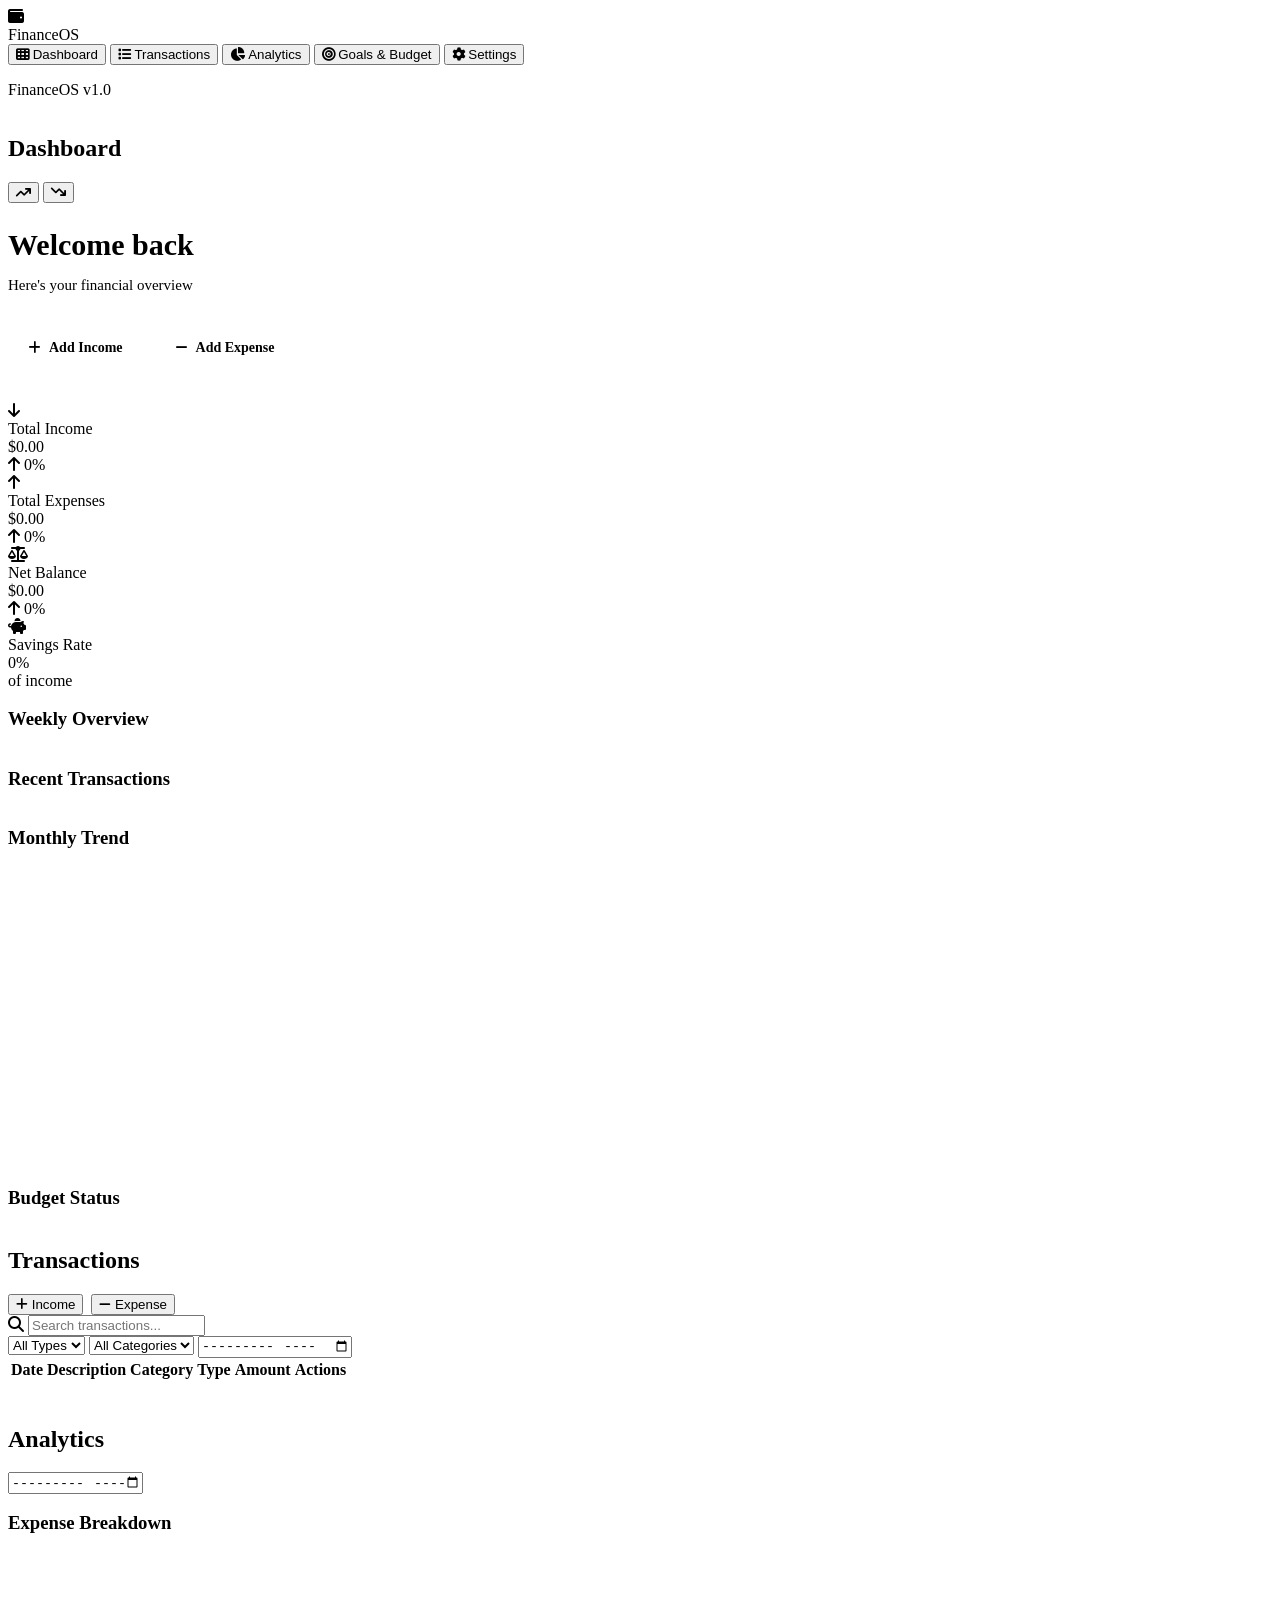
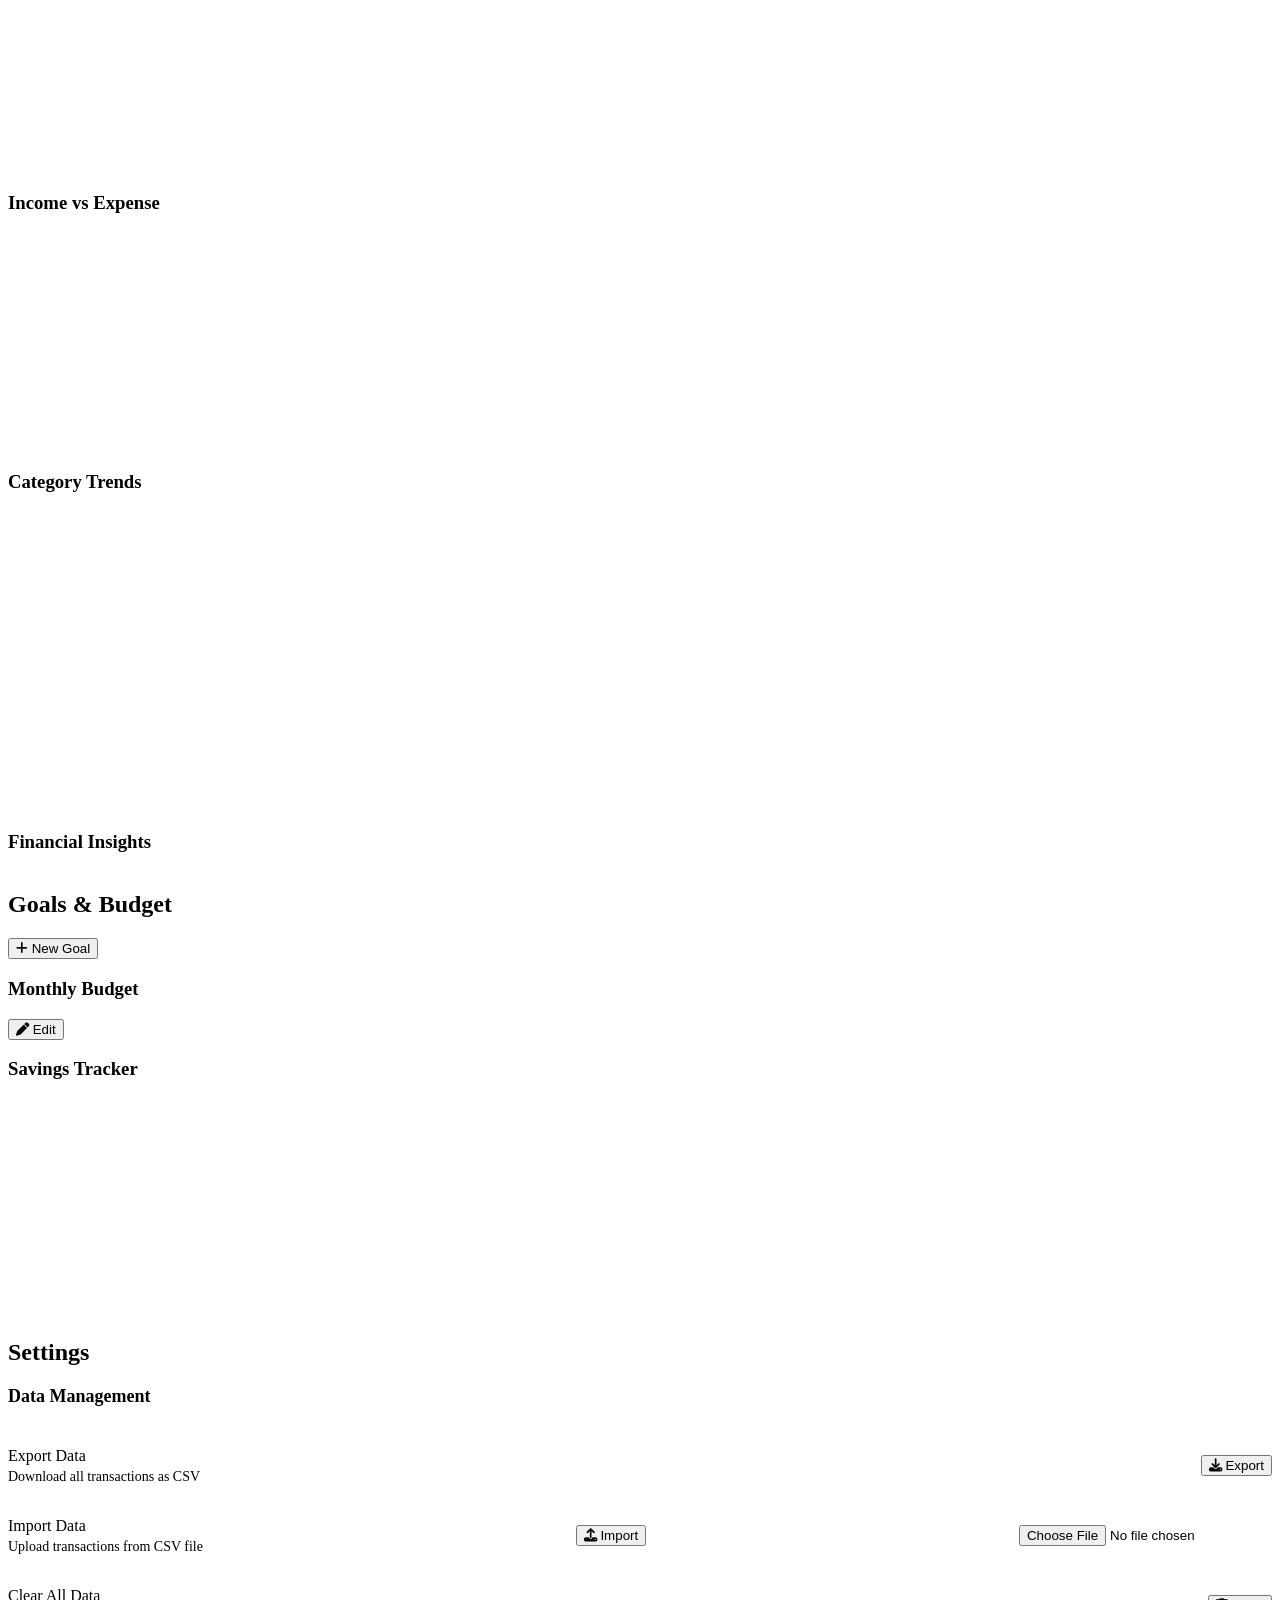
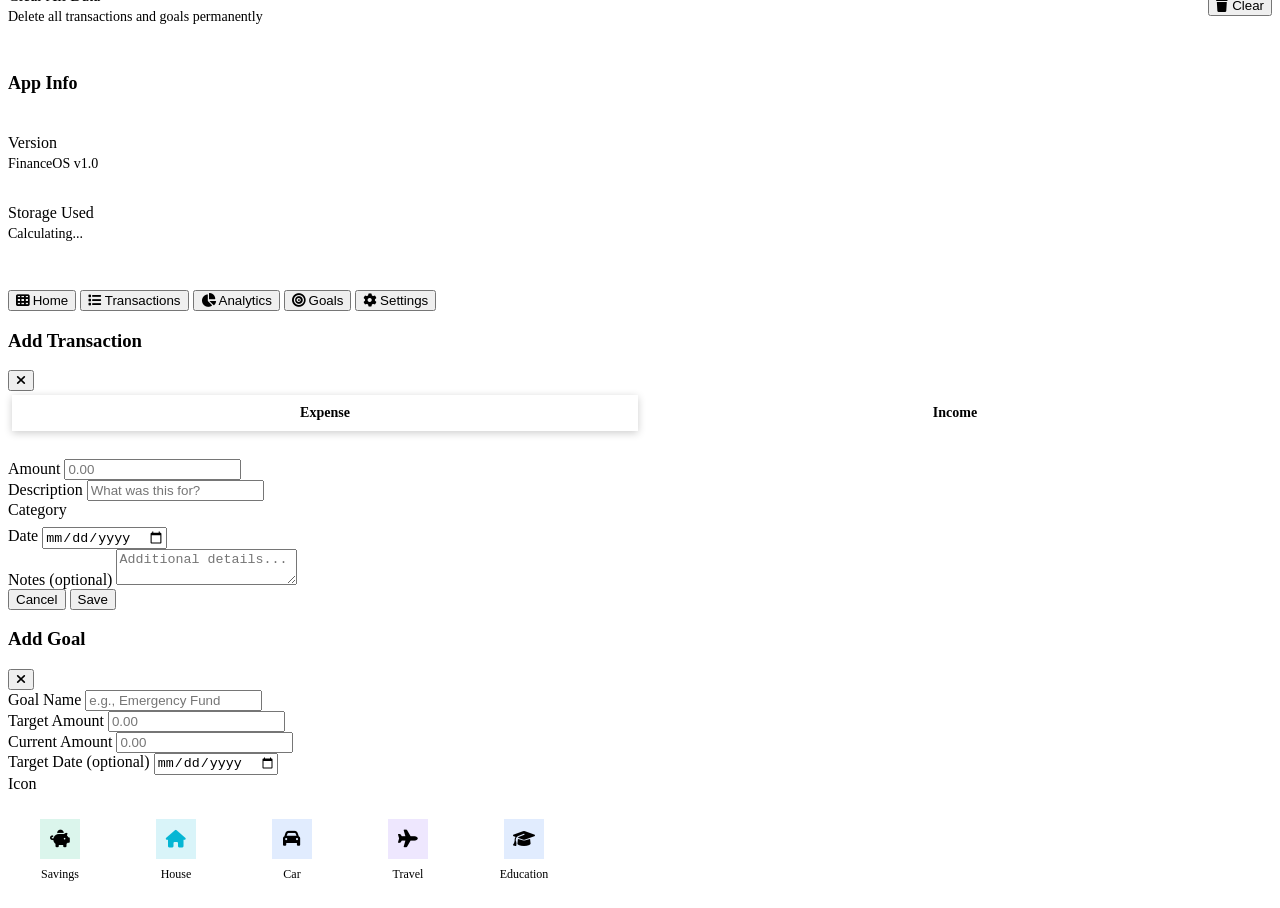
==== commit 382f07f6: "Change apple-touch-icon to use SVG format" ====
--- a/index.html
+++ b/index.html
@@ -8,7 +8,7 @@
   <title>FinanceOS</title>
   
   <link rel="manifest" href="manifest.json">
-  <link rel="apple-touch-icon" href="assets/icon-192x192.png">
+  <link rel="apple-touch-icon" href="assets/icon.svg">
   
   <link rel="stylesheet" href="https://cdnjs.cloudflare.com/ajax/libs/font-awesome/6.5.1/css/all.min.css">
   <link rel="stylesheet" href="CSS/style.css">
@@ -32,7 +32,7 @@
     
     <nav class="sidebar-nav">
       <button class="nav-item active" data-page="dashboard" onclick="app.navigate('dashboard')">
-        <i class="fa-solid fa-grid-2"></i>
+        <i class="fa-solid fa-table-cells"></i>
         <span>Dashboard</span>
       </button>
       <button class="nav-item" data-page="transactions" onclick="app.navigate('transactions')">
@@ -337,7 +337,7 @@
   <!-- Mobile Navigation -->
   <nav class="mobile-nav" id="mobileNav">
     <button class="mobile-nav-item active" data-page="dashboard" onclick="app.navigate('dashboard')">
-      <i class="fa-solid fa-grid-2"></i>
+      <i class="fa-solid fa-table-cells"></i>
       <span>Home</span>
     </button>
     <button class="mobile-nav-item" data-page="transactions" onclick="app.navigate('transactions')">
@@ -467,4 +467,4 @@
                 <div class="category-option-icon" style="background:rgba(59,130,246,0.15);color:var(--accent-primary)"><i class="fa-solid fa-graduation-cap"></i></div>
                 <span class="category-option-name">Education</span>
               </div>
-              <div class="category
+              <div class="catego
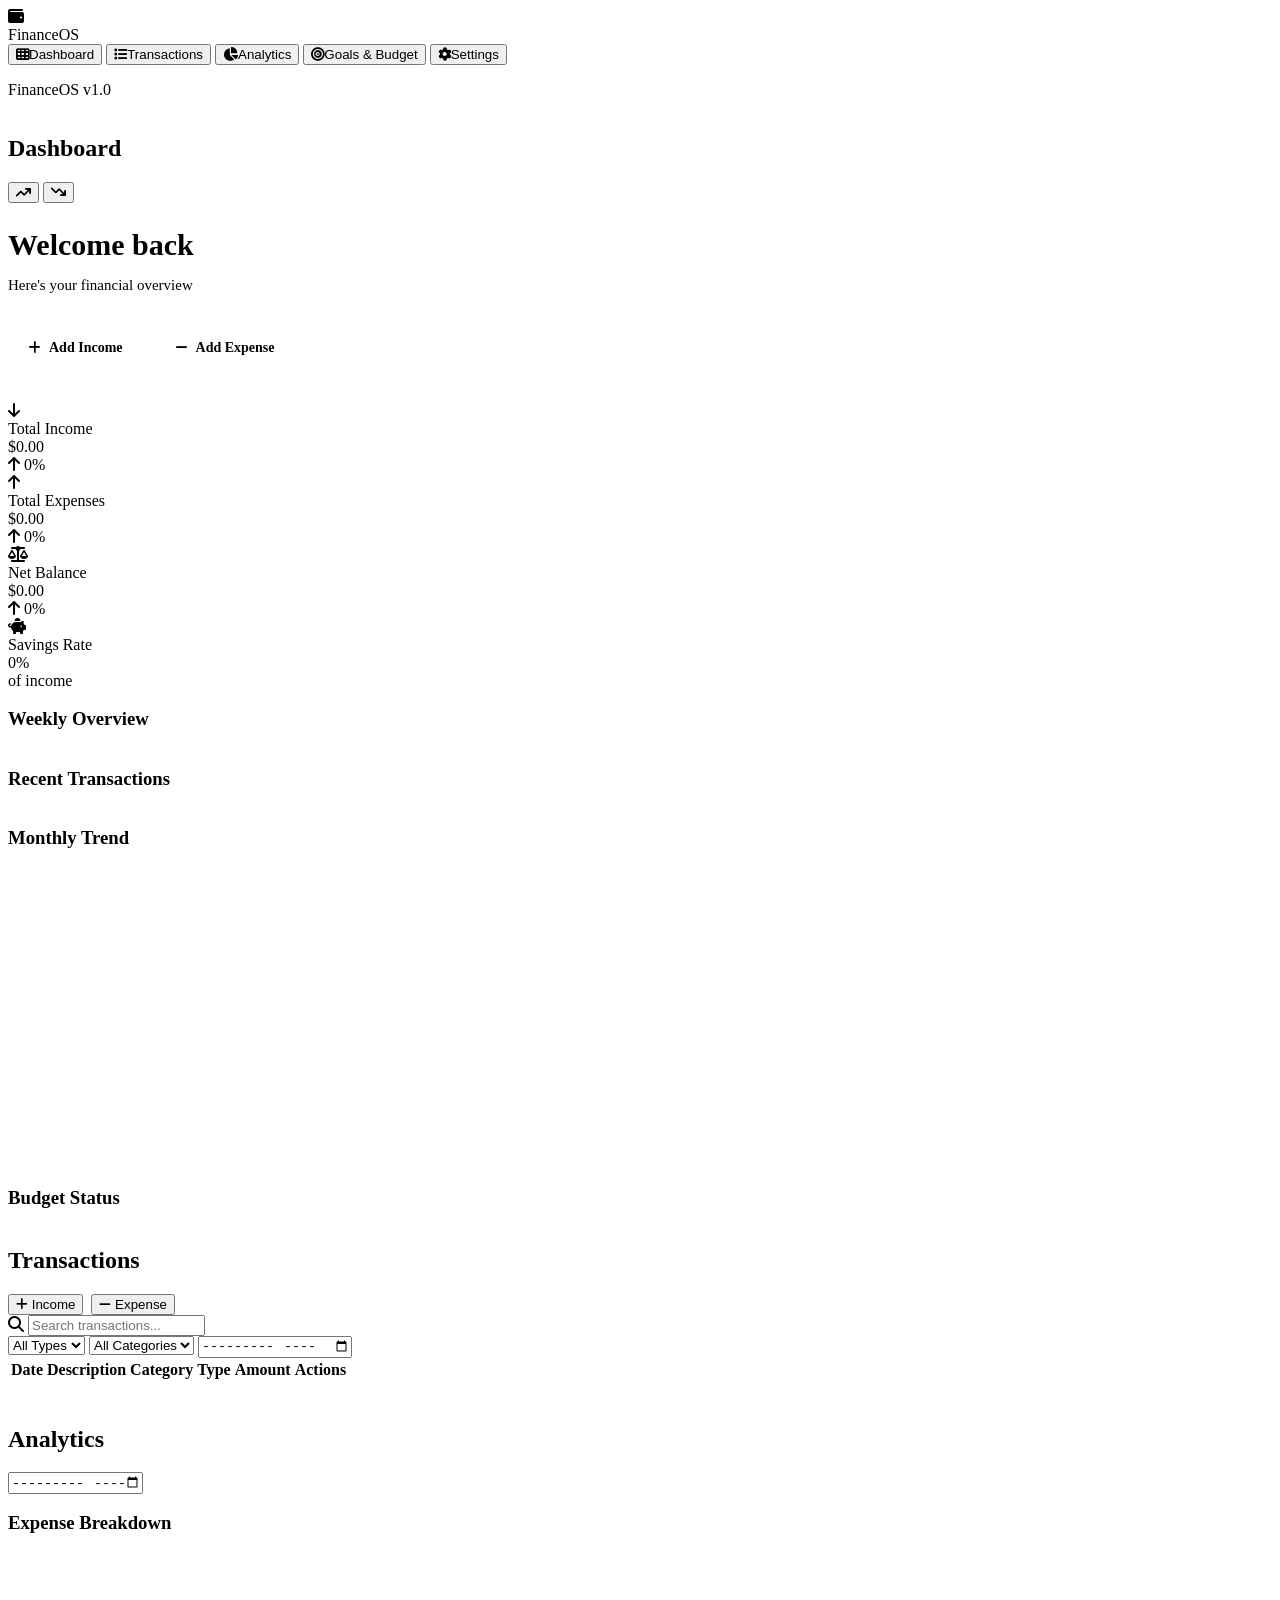
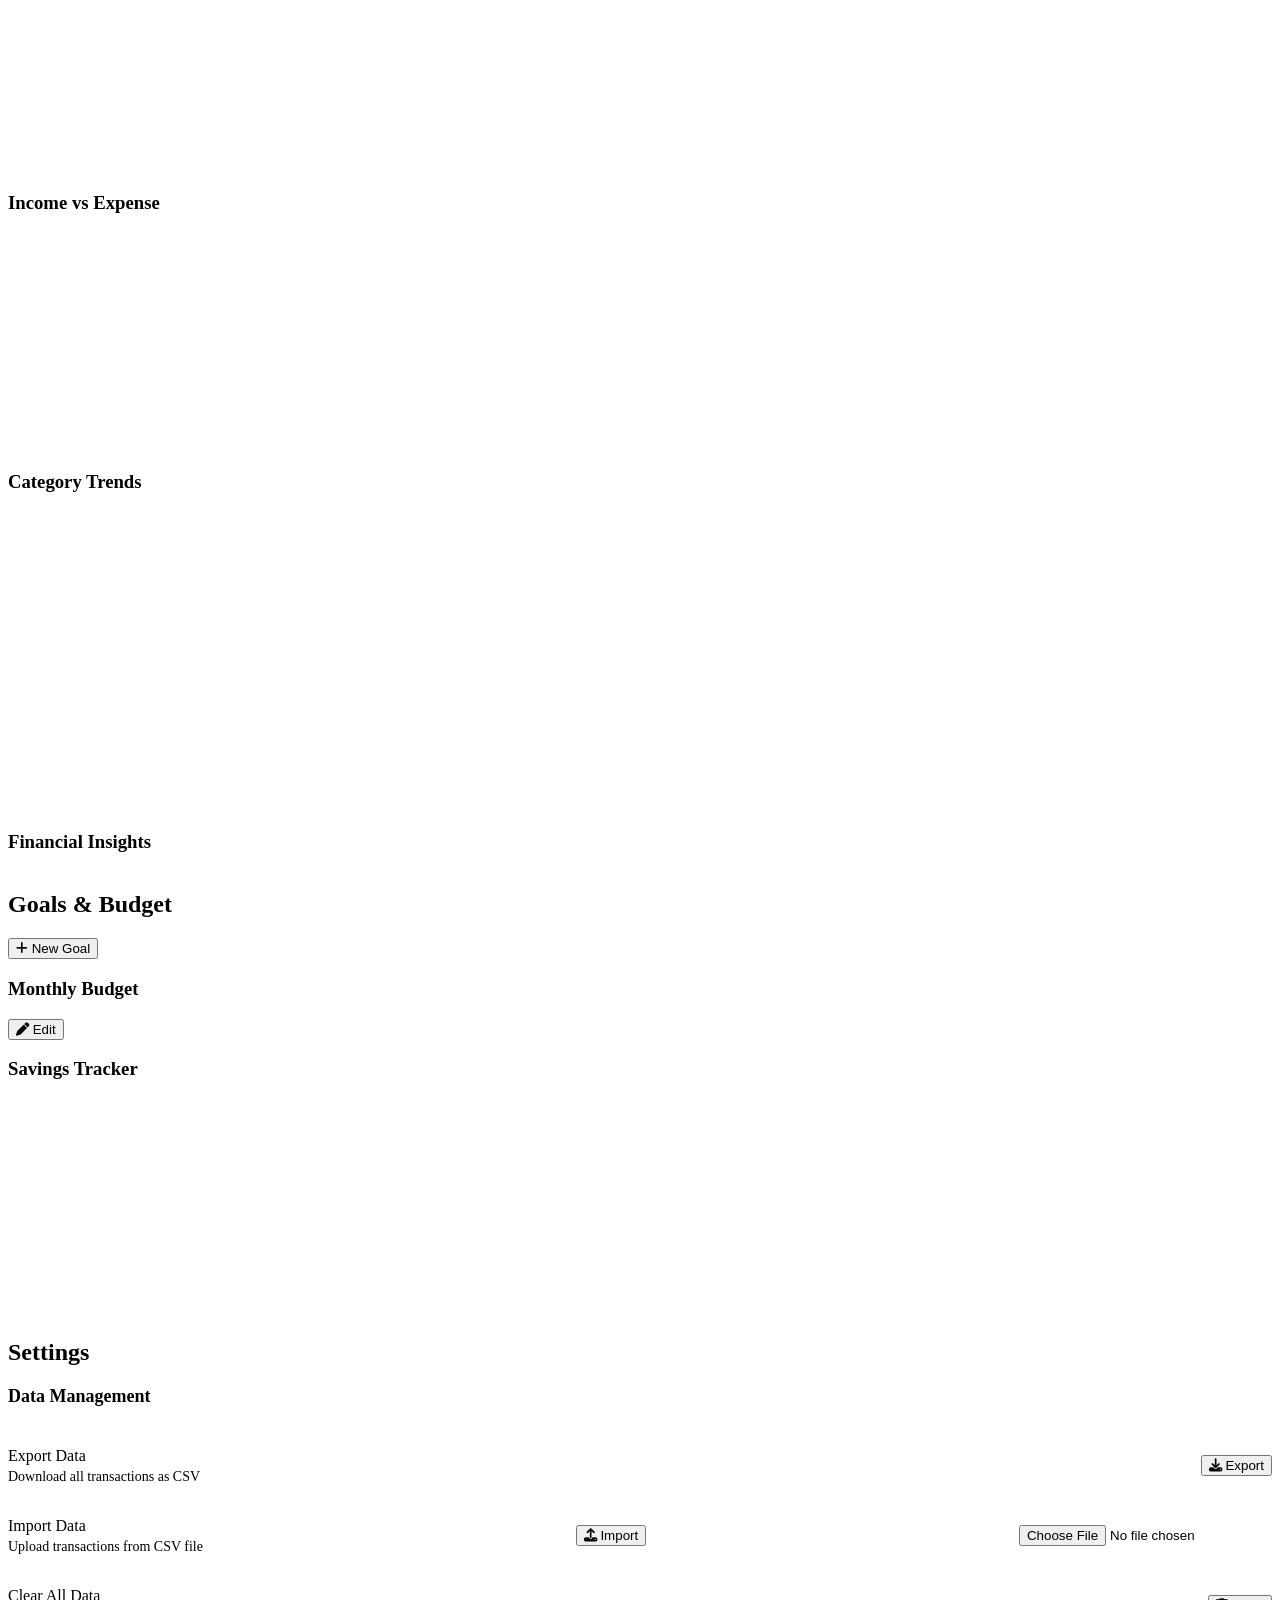
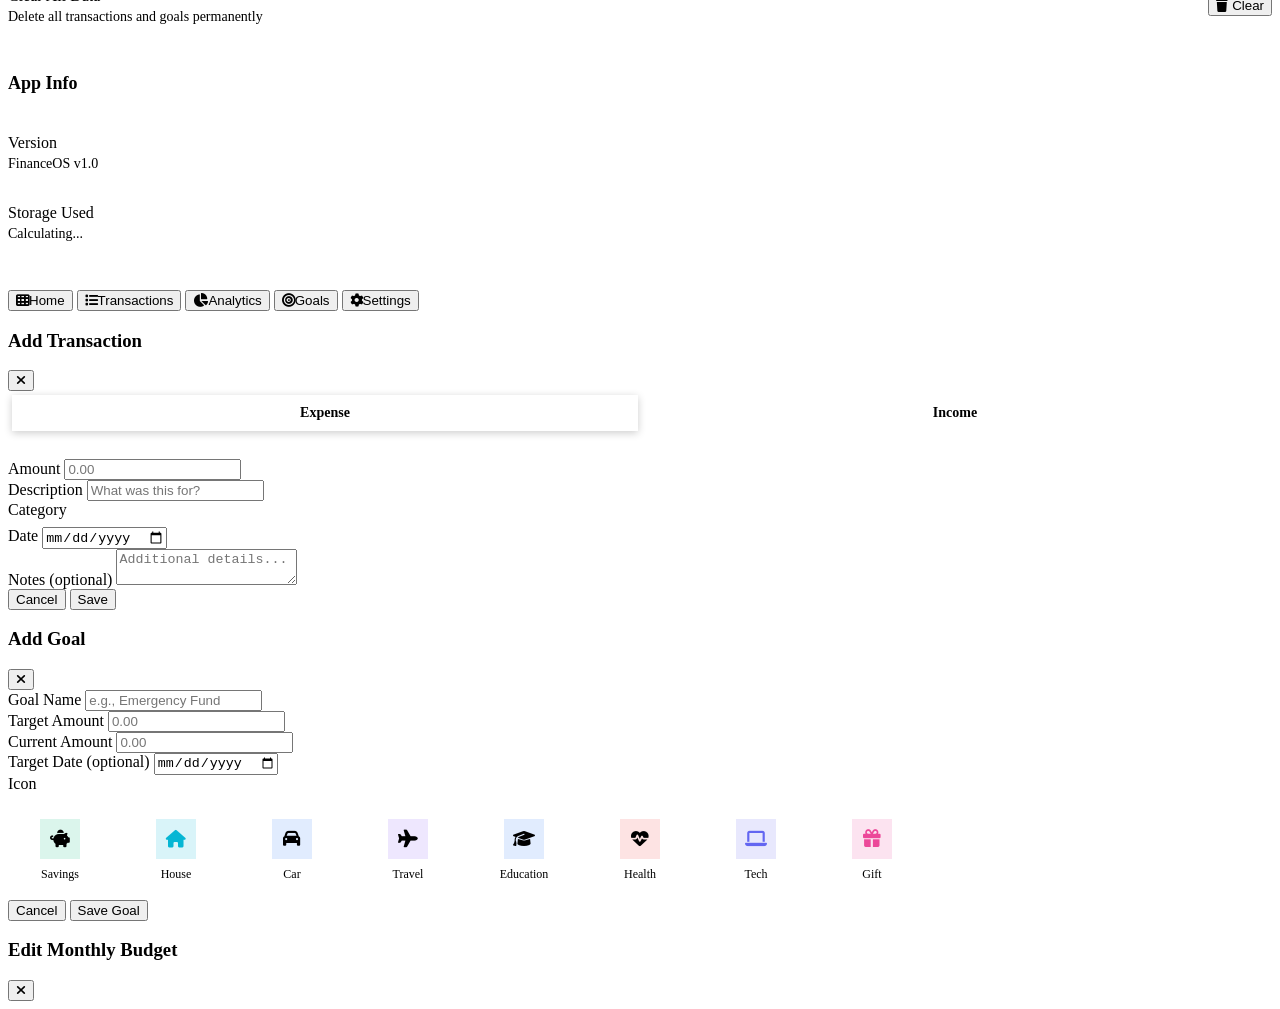
==== commit 72a5af12: "Refactor HTML structure and improve readability" ====
--- a/index.html
+++ b/index.html
@@ -6,10 +6,9 @@
   <meta name="theme-color" content="#0f172a">
   <meta name="description" content="FinanceOS - Personal Finance Management Dashboard">
   <title>FinanceOS</title>
-  
   <link rel="manifest" href="manifest.json">
   <link rel="apple-touch-icon" href="assets/icon.svg">
-  
+  <link rel="icon" type="image/svg+xml" href="assets/icon.svg">
   <link rel="stylesheet" href="https://cdnjs.cloudflare.com/ajax/libs/font-awesome/6.5.1/css/all.min.css">
   <link rel="stylesheet" href="CSS/style.css">
   <link rel="stylesheet" href="CSS/dashboard.css">
@@ -18,54 +17,38 @@
 <body>
   <div class="bg-gradient"></div>
   <div class="sidebar-overlay" id="sidebarOverlay"></div>
-  
-  <!-- Sidebar -->
+
   <aside class="sidebar" id="sidebar">
     <div class="sidebar-header">
       <div class="logo">
-        <div class="logo-icon">
-          <i class="fa-solid fa-wallet"></i>
-        </div>
+        <div class="logo-icon"><i class="fa-solid fa-wallet"></i></div>
         <span class="text-gradient">FinanceOS</span>
       </div>
     </div>
-    
     <nav class="sidebar-nav">
       <button class="nav-item active" data-page="dashboard" onclick="app.navigate('dashboard')">
-        <i class="fa-solid fa-table-cells"></i>
-        <span>Dashboard</span>
+        <i class="fa-solid fa-table-cells"></i><span>Dashboard</span>
       </button>
       <button class="nav-item" data-page="transactions" onclick="app.navigate('transactions')">
-        <i class="fa-solid fa-list"></i>
-        <span>Transactions</span>
+        <i class="fa-solid fa-list"></i><span>Transactions</span>
       </button>
       <button class="nav-item" data-page="analytics" onclick="app.navigate('analytics')">
-        <i class="fa-solid fa-chart-pie"></i>
-        <span>Analytics</span>
+        <i class="fa-solid fa-chart-pie"></i><span>Analytics</span>
       </button>
       <button class="nav-item" data-page="goals" onclick="app.navigate('goals')">
-        <i class="fa-solid fa-bullseye"></i>
-        <span>Goals & Budget</span>
+        <i class="fa-solid fa-bullseye"></i><span>Goals & Budget</span>
       </button>
       <button class="nav-item" data-page="settings" onclick="app.navigate('settings')">
-        <i class="fa-solid fa-gear"></i>
-        <span>Settings</span>
+        <i class="fa-solid fa-gear"></i><span>Settings</span>
       </button>
     </nav>
-    
-    <div class="sidebar-footer">
-      <p>FinanceOS v1.0</p>
-    </div>
+    <div class="sidebar-footer"><p>FinanceOS v1.0</p></div>
   </aside>
-  
-  <!-- Main Content -->
+
   <main class="main-content">
-    <!-- Top Bar -->
     <header class="top-bar">
       <div style="display:flex;align-items:center;gap:1rem;">
-        <button class="btn btn-icon btn-ghost" id="menuToggle" style="display:none;">
-          <i class="fa-solid fa-bars"></i>
-        </button>
+        <button class="btn btn-icon btn-ghost" id="menuToggle" style="display:none;"><i class="fa-solid fa-bars"></i></button>
         <h2 class="top-bar-title" id="pageTitle">Dashboard</h2>
       </div>
       <div class="top-bar-actions">
@@ -77,28 +60,17 @@
         </button>
       </div>
     </header>
-    
-    <!-- Content Area -->
+
     <div class="content-area">
-      
-      <!-- Dashboard Page -->
       <section class="page active" id="page-dashboard">
         <div class="dashboard-header">
           <h1>Welcome back</h1>
           <p id="dashboardDate">Here's your financial overview</p>
         </div>
-        
         <div class="quick-actions">
-          <button class="quick-action-btn income" onclick="app.showAddTransaction('income')">
-            <i class="fa-solid fa-plus"></i>
-            Add Income
-          </button>
-          <button class="quick-action-btn expense" onclick="app.showAddTransaction('expense')">
-            <i class="fa-solid fa-minus"></i>
-            Add Expense
-          </button>
-        </div>
-        
+          <button class="quick-action-btn income" onclick="app.showAddTransaction('income')"><i class="fa-solid fa-plus"></i> Add Income</button>
+          <button class="quick-action-btn expense" onclick="app.showAddTransaction('expense')"><i class="fa-solid fa-minus"></i> Add Expense</button>
+        </div>
         <div class="stats-grid" id="dashboardStats">
           <div class="glass-card stat-card">
             <div class="stat-icon income"><i class="fa-solid fa-arrow-down"></i></div>
@@ -125,279 +97,173 @@
             <div class="stat-change" id="statSavingsChange">of income</div>
           </div>
         </div>
-        
         <div class="cards-grid">
           <div class="glass-card">
             <h3 class="mb-2">Weekly Overview</h3>
             <div class="weekly-grid" id="weeklyOverview"></div>
           </div>
-          
           <div class="glass-card">
             <h3 class="mb-2">Recent Transactions</h3>
             <div class="recent-list" id="recentTransactions"></div>
           </div>
         </div>
-        
         <div class="cards-grid">
           <div class="glass-card">
             <h3 class="mb-2">Monthly Trend</h3>
-            <div class="chart-container" id="monthlyTrendContainer">
-              <canvas id="monthlyTrendChart"></canvas>
-            </div>
-          </div>
-          
+            <div class="chart-container"><canvas id="monthlyTrendChart"></canvas></div>
+          </div>
           <div class="glass-card">
             <h3 class="mb-2">Budget Status</h3>
             <div class="budget-overview" id="budgetOverview"></div>
           </div>
         </div>
       </section>
-      
-      <!-- Transactions Page -->
+
       <section class="page" id="page-transactions">
         <div class="section-header">
           <h2 class="section-title">Transactions</h2>
           <div style="display:flex;gap:0.5rem;">
-            <button class="btn btn-primary btn-sm" onclick="app.showAddTransaction('income')">
-              <i class="fa-solid fa-plus"></i> Income
-            </button>
-            <button class="btn btn-danger btn-sm" onclick="app.showAddTransaction('expense')">
-              <i class="fa-solid fa-minus"></i> Expense
-            </button>
-          </div>
-        </div>
-        
+            <button class="btn btn-primary btn-sm" onclick="app.showAddTransaction('income')"><i class="fa-solid fa-plus"></i> Income</button>
+            <button class="btn btn-danger btn-sm" onclick="app.showAddTransaction('expense')"><i class="fa-solid fa-minus"></i> Expense</button>
+          </div>
+        </div>
         <div class="filter-bar">
           <div class="search-box" style="flex:1;min-width:200px;">
             <i class="fa-solid fa-search"></i>
             <input type="text" class="form-input" id="transactionSearch" placeholder="Search transactions..." oninput="transactionManager.search(this.value)">
           </div>
           <select class="form-select" id="filterType" onchange="transactionManager.applyFilters()">
-            <option value="">All Types</option>
-            <option value="income">Income</option>
-            <option value="expense">Expense</option>
+            <option value="">All Types</option><option value="income">Income</option><option value="expense">Expense</option>
           </select>
           <select class="form-select" id="filterCategory" onchange="transactionManager.applyFilters()">
             <option value="">All Categories</option>
           </select>
           <input type="month" class="form-input" id="filterMonth" onchange="transactionManager.applyFilters()">
         </div>
-        
         <div class="data-table-container">
           <table class="data-table" id="transactionsTable">
             <thead>
-              <tr>
-                <th>Date</th>
-                <th>Description</th>
-                <th>Category</th>
-                <th>Type</th>
-                <th>Amount</th>
-                <th>Actions</th>
-              </tr>
+              <tr><th>Date</th><th>Description</th><th>Category</th><th>Type</th><th>Amount</th><th>Actions</th></tr>
             </thead>
             <tbody id="transactionsTableBody"></tbody>
           </table>
         </div>
-        
         <div class="pagination" id="transactionPagination"></div>
       </section>
-      
-      <!-- Analytics Page -->
+
       <section class="page" id="page-analytics">
         <div class="section-header">
           <h2 class="section-title">Analytics</h2>
-          <div class="date-range">
-            <input type="month" class="form-input" id="analyticsMonth" onchange="analytics.render()">
-          </div>
-        </div>
-        
+          <div class="date-range"><input type="month" class="form-input" id="analyticsMonth" onchange="analytics.render()"></div>
+        </div>
         <div class="stats-grid" id="analyticsStats"></div>
-        
         <div class="cards-grid">
           <div class="glass-card">
             <h3 class="mb-2">Expense Breakdown</h3>
-            <div class="chart-container-sm">
-              <canvas id="expensePieChart"></canvas>
-            </div>
-          </div>
-          
+            <div class="chart-container-sm"><canvas id="expensePieChart"></canvas></div>
+          </div>
           <div class="glass-card">
             <h3 class="mb-2">Income vs Expense</h3>
-            <div class="chart-container-sm">
-              <canvas id="incomeExpenseChart"></canvas>
-            </div>
-          </div>
-        </div>
-        
+            <div class="chart-container-sm"><canvas id="incomeExpenseChart"></canvas></div>
+          </div>
+        </div>
         <div class="glass-card mb-3">
           <h3 class="mb-2">Category Trends</h3>
-          <div class="chart-container">
-            <canvas id="categoryTrendChart"></canvas>
-          </div>
-        </div>
-        
+          <div class="chart-container"><canvas id="categoryTrendChart"></canvas></div>
+        </div>
         <div class="glass-card">
           <h3 class="mb-2">Financial Insights</h3>
           <div id="insightsContainer" style="display:flex;flex-direction:column;gap:1rem;"></div>
         </div>
       </section>
-      
-      <!-- Goals Page -->
+
       <section class="page" id="page-goals">
         <div class="section-header">
           <h2 class="section-title">Goals & Budget</h2>
-          <button class="btn btn-primary btn-sm" onclick="goals.showAddGoalModal()">
-            <i class="fa-solid fa-plus"></i> New Goal
-          </button>
-        </div>
-        
+          <button class="btn btn-primary btn-sm" onclick="goals.showAddGoalModal()"><i class="fa-solid fa-plus"></i> New Goal</button>
+        </div>
         <div class="cards-grid" id="goalsContainer"></div>
-        
         <div class="glass-card mb-3">
           <div class="section-header" style="margin-bottom:1rem;">
             <h3>Monthly Budget</h3>
-            <button class="btn btn-secondary btn-sm" onclick="goals.showBudgetModal()">
-              <i class="fa-solid fa-pen"></i> Edit
-            </button>
+            <button class="btn btn-secondary btn-sm" onclick="goals.showBudgetModal()"><i class="fa-solid fa-pen"></i> Edit</button>
           </div>
           <div id="budgetContainer"></div>
         </div>
-        
         <div class="glass-card">
           <h3 class="mb-2">Savings Tracker</h3>
-          <div class="chart-container-sm">
-            <canvas id="savingsChart"></canvas>
-          </div>
-        </div>
-      </section>
-      
-      <!-- Settings Page -->
+          <div class="chart-container-sm"><canvas id="savingsChart"></canvas></div>
+        </div>
+      </section>
+
       <section class="page" id="page-settings">
-        <div class="section-header">
-          <h2 class="section-title">Settings</h2>
-        </div>
-        
+        <div class="section-header"><h2 class="section-title">Settings</h2></div>
         <div class="glass-card">
           <div class="settings-section">
             <h3 class="settings-section-title">Data Management</h3>
-            
             <div class="settings-item">
-              <div>
-                <div class="settings-item-label">Export Data</div>
-                <div class="settings-item-desc">Download all transactions as CSV</div>
-              </div>
-              <button class="btn btn-secondary btn-sm" onclick="utils.exportCSV()">
-                <i class="fa-solid fa-download"></i> Export
-              </button>
+              <div><div class="settings-item-label">Export Data</div><div class="settings-item-desc">Download all transactions as CSV</div></div>
+              <button class="btn btn-secondary btn-sm" onclick="utils.exportCSV()"><i class="fa-solid fa-download"></i> Export</button>
             </div>
-            
             <div class="settings-item">
-              <div>
-                <div class="settings-item-label">Import Data</div>
-                <div class="settings-item-desc">Upload transactions from CSV file</div>
-              </div>
-              <button class="btn btn-secondary btn-sm" onclick="document.getElementById('csvImport').click()">
-                <i class="fa-solid fa-upload"></i> Import
-              </button>
+              <div><div class="settings-item-label">Import Data</div><div class="settings-item-desc">Upload transactions from CSV file</div></div>
+              <button class="btn btn-secondary btn-sm" onclick="document.getElementById('csvImport').click()"><i class="fa-solid fa-upload"></i> Import</button>
               <input type="file" id="csvImport" accept=".csv" class="hidden" onchange="utils.importCSV(this)">
             </div>
-            
             <div class="settings-item">
-              <div>
-                <div class="settings-item-label">Clear All Data</div>
-                <div class="settings-item-desc">Delete all transactions and goals permanently</div>
-              </div>
-              <button class="btn btn-danger btn-sm" onclick="utils.confirmClearData()">
-                <i class="fa-solid fa-trash"></i> Clear
-              </button>
+              <div><div class="settings-item-label">Clear All Data</div><div class="settings-item-desc">Delete all transactions and goals permanently</div></div>
+              <button class="btn btn-danger btn-sm" onclick="utils.confirmClearData()"><i class="fa-solid fa-trash"></i> Clear</button>
             </div>
           </div>
-          
           <div class="settings-section">
             <h3 class="settings-section-title">App Info</h3>
-            <div class="settings-item">
-              <div>
-                <div class="settings-item-label">Version</div>
-                <div class="settings-item-desc">FinanceOS v1.0</div>
-              </div>
-            </div>
-            <div class="settings-item">
-              <div>
-                <div class="settings-item-label">Storage Used</div>
-                <div class="settings-item-desc" id="storageUsed">Calculating...</div>
-              </div>
-            </div>
-          </div>
-        </div>
-      </section>
-      
+            <div class="settings-item"><div><div class="settings-item-label">Version</div><div class="settings-item-desc">FinanceOS v1.0</div></div></div>
+            <div class="settings-item"><div><div class="settings-item-label">Storage Used</div><div class="settings-item-desc" id="storageUsed">Calculating...</div></div></div>
+          </div>
+        </div>
+      </section>
     </div>
   </main>
-  
-  <!-- Mobile Navigation -->
+
   <nav class="mobile-nav" id="mobileNav">
-    <button class="mobile-nav-item active" data-page="dashboard" onclick="app.navigate('dashboard')">
-      <i class="fa-solid fa-table-cells"></i>
-      <span>Home</span>
-    </button>
-    <button class="mobile-nav-item" data-page="transactions" onclick="app.navigate('transactions')">
-      <i class="fa-solid fa-list"></i>
-      <span>Transactions</span>
-    </button>
-    <button class="mobile-nav-item" data-page="analytics" onclick="app.navigate('analytics')">
-      <i class="fa-solid fa-chart-pie"></i>
-      <span>Analytics</span>
-    </button>
-    <button class="mobile-nav-item" data-page="goals" onclick="app.navigate('goals')">
-      <i class="fa-solid fa-bullseye"></i>
-      <span>Goals</span>
-    </button>
-    <button class="mobile-nav-item" data-page="settings" onclick="app.navigate('settings')">
-      <i class="fa-solid fa-gear"></i>
-      <span>Settings</span>
-    </button>
+    <button class="mobile-nav-item active" data-page="dashboard" onclick="app.navigate('dashboard')"><i class="fa-solid fa-table-cells"></i><span>Home</span></button>
+    <button class="mobile-nav-item" data-page="transactions" onclick="app.navigate('transactions')"><i class="fa-solid fa-list"></i><span>Transactions</span></button>
+    <button class="mobile-nav-item" data-page="analytics" onclick="app.navigate('analytics')"><i class="fa-solid fa-chart-pie"></i><span>Analytics</span></button>
+    <button class="mobile-nav-item" data-page="goals" onclick="app.navigate('goals')"><i class="fa-solid fa-bullseye"></i><span>Goals</span></button>
+    <button class="mobile-nav-item" data-page="settings" onclick="app.navigate('settings')"><i class="fa-solid fa-gear"></i><span>Settings</span></button>
   </nav>
 
-  <!-- Transaction Modal -->
   <div class="modal-overlay" id="transactionModal">
     <div class="modal">
       <div class="modal-header">
         <h3 class="modal-title" id="transactionModalTitle">Add Transaction</h3>
-        <button class="modal-close" onclick="app.closeModal('transactionModal')">
-          <i class="fa-solid fa-xmark"></i>
-        </button>
+        <button class="modal-close" onclick="app.closeModal('transactionModal')"><i class="fa-solid fa-xmark"></i></button>
       </div>
       <div class="modal-body">
         <form id="transactionForm" onsubmit="transactionManager.save(event)">
           <input type="hidden" id="transactionId">
           <input type="hidden" id="transactionType" value="expense">
-          
           <div class="type-tabs">
             <button type="button" class="type-tab active" data-type="expense" onclick="transactionManager.setType('expense')">Expense</button>
             <button type="button" class="type-tab" data-type="income" onclick="transactionManager.setType('income')">Income</button>
           </div>
-          
           <div class="form-group">
             <label class="form-label">Amount</label>
             <input type="number" class="form-input" id="transactionAmount" step="0.01" min="0.01" required placeholder="0.00">
           </div>
-          
           <div class="form-group">
             <label class="form-label">Description</label>
             <input type="text" class="form-input" id="transactionDescription" required placeholder="What was this for?">
           </div>
-          
           <div class="form-group">
             <label class="form-label">Category</label>
             <div class="category-grid" id="categoryGrid"></div>
             <input type="hidden" id="transactionCategory" required>
           </div>
-          
           <div class="form-group">
             <label class="form-label">Date</label>
             <input type="date" class="form-input" id="transactionDate" required>
           </div>
-          
           <div class="form-group">
             <label class="form-label">Notes (optional)</label>
             <textarea class="form-textarea" id="transactionNotes" rows="2" placeholder="Additional details..."></textarea>
@@ -411,39 +277,31 @@
     </div>
   </div>
 
-  <!-- Goal Modal -->
   <div class="modal-overlay" id="goalModal">
     <div class="modal">
       <div class="modal-header">
         <h3 class="modal-title" id="goalModalTitle">Add Goal</h3>
-        <button class="modal-close" onclick="app.closeModal('goalModal')">
-          <i class="fa-solid fa-xmark"></i>
-        </button>
+        <button class="modal-close" onclick="app.closeModal('goalModal')"><i class="fa-solid fa-xmark"></i></button>
       </div>
       <div class="modal-body">
         <form id="goalForm" onsubmit="goals.saveGoal(event)">
           <input type="hidden" id="goalId">
-          
           <div class="form-group">
             <label class="form-label">Goal Name</label>
             <input type="text" class="form-input" id="goalName" required placeholder="e.g., Emergency Fund">
           </div>
-          
           <div class="form-group">
             <label class="form-label">Target Amount</label>
             <input type="number" class="form-input" id="goalTarget" step="0.01" min="0.01" required placeholder="0.00">
           </div>
-          
           <div class="form-group">
             <label class="form-label">Current Amount</label>
             <input type="number" class="form-input" id="goalCurrent" step="0.01" min="0" placeholder="0.00">
           </div>
-          
           <div class="form-group">
             <label class="form-label">Target Date (optional)</label>
             <input type="date" class="form-input" id="goalDate">
           </div>
-          
           <div class="form-group">
             <label class="form-label">Icon</label>
             <div class="category-grid" id="goalIconGrid">
@@ -467,4 +325,35 @@
                 <div class="category-option-icon" style="background:rgba(59,130,246,0.15);color:var(--accent-primary)"><i class="fa-solid fa-graduation-cap"></i></div>
                 <span class="category-option-name">Education</span>
               </div>
-              <div class="catego
+              <div class="category-option" data-icon="fa-heart-pulse" onclick="goals.selectIcon(this)">
+                <div class="category-option-icon" style="background:rgba(239,68,68,0.15);color:var(--accent-danger)"><i class="fa-solid fa-heart-pulse"></i></div>
+                <span class="category-option-name">Health</span>
+              </div>
+              <div class="category-option" data-icon="fa-laptop" onclick="goals.selectIcon(this)">
+                <div class="category-option-icon" style="background:rgba(99,102,241,0.15);color:#6366f1"><i class="fa-solid fa-laptop"></i></div>
+                <span class="category-option-name">Tech</span>
+              </div>
+              <div class="category-option" data-icon="fa-gift" onclick="goals.selectIcon(this)">
+                <div class="category-option-icon" style="background:rgba(236,72,153,0.15);color:#ec4899"><i class="fa-solid fa-gift"></i></div>
+                <span class="category-option-name">Gift</span>
+              </div>
+            </div>
+            <input type="hidden" id="goalIcon" value="fa-piggy-bank">
+          </div>
+        </form>
+      </div>
+      <div class="modal-footer">
+        <button type="button" class="btn btn-secondary" onclick="app.closeModal('goalModal')">Cancel</button>
+        <button type="button" class="btn btn-primary" onclick="document.getElementById('goalForm').dispatchEvent(new Event('submit'))">Save Goal</button>
+      </div>
+    </div>
+  </div>
+
+  <div class="modal-overlay" id="budgetModal">
+    <div class="modal">
+      <div class="modal-header">
+        <h3 class="modal-title">Edit Monthly Budget</h3>
+        <button class="modal-close" onclick="app.closeModal('budgetModal')"><i class="fa-solid fa-xmark"></i></button>
+      </div>
+      <div class="modal-body">
+        <form id="budgetForm" onsubmit="goals.s
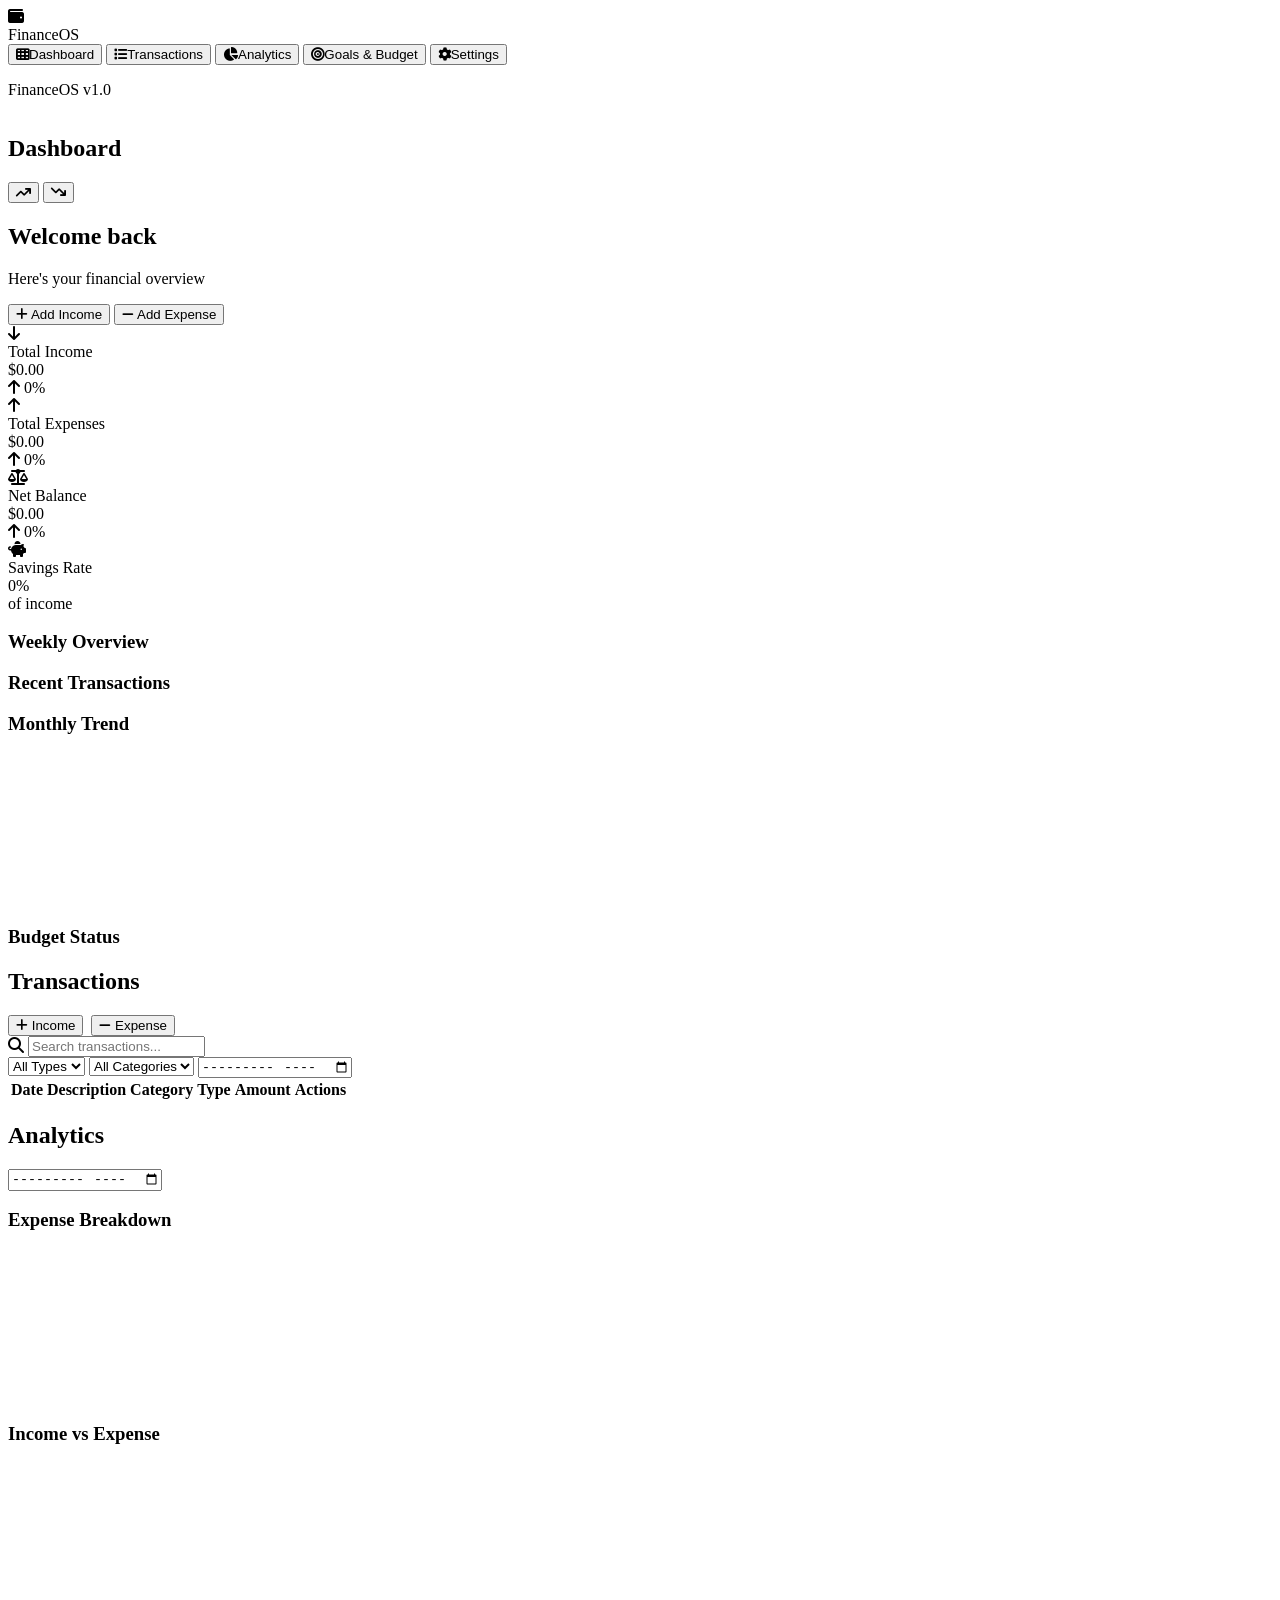
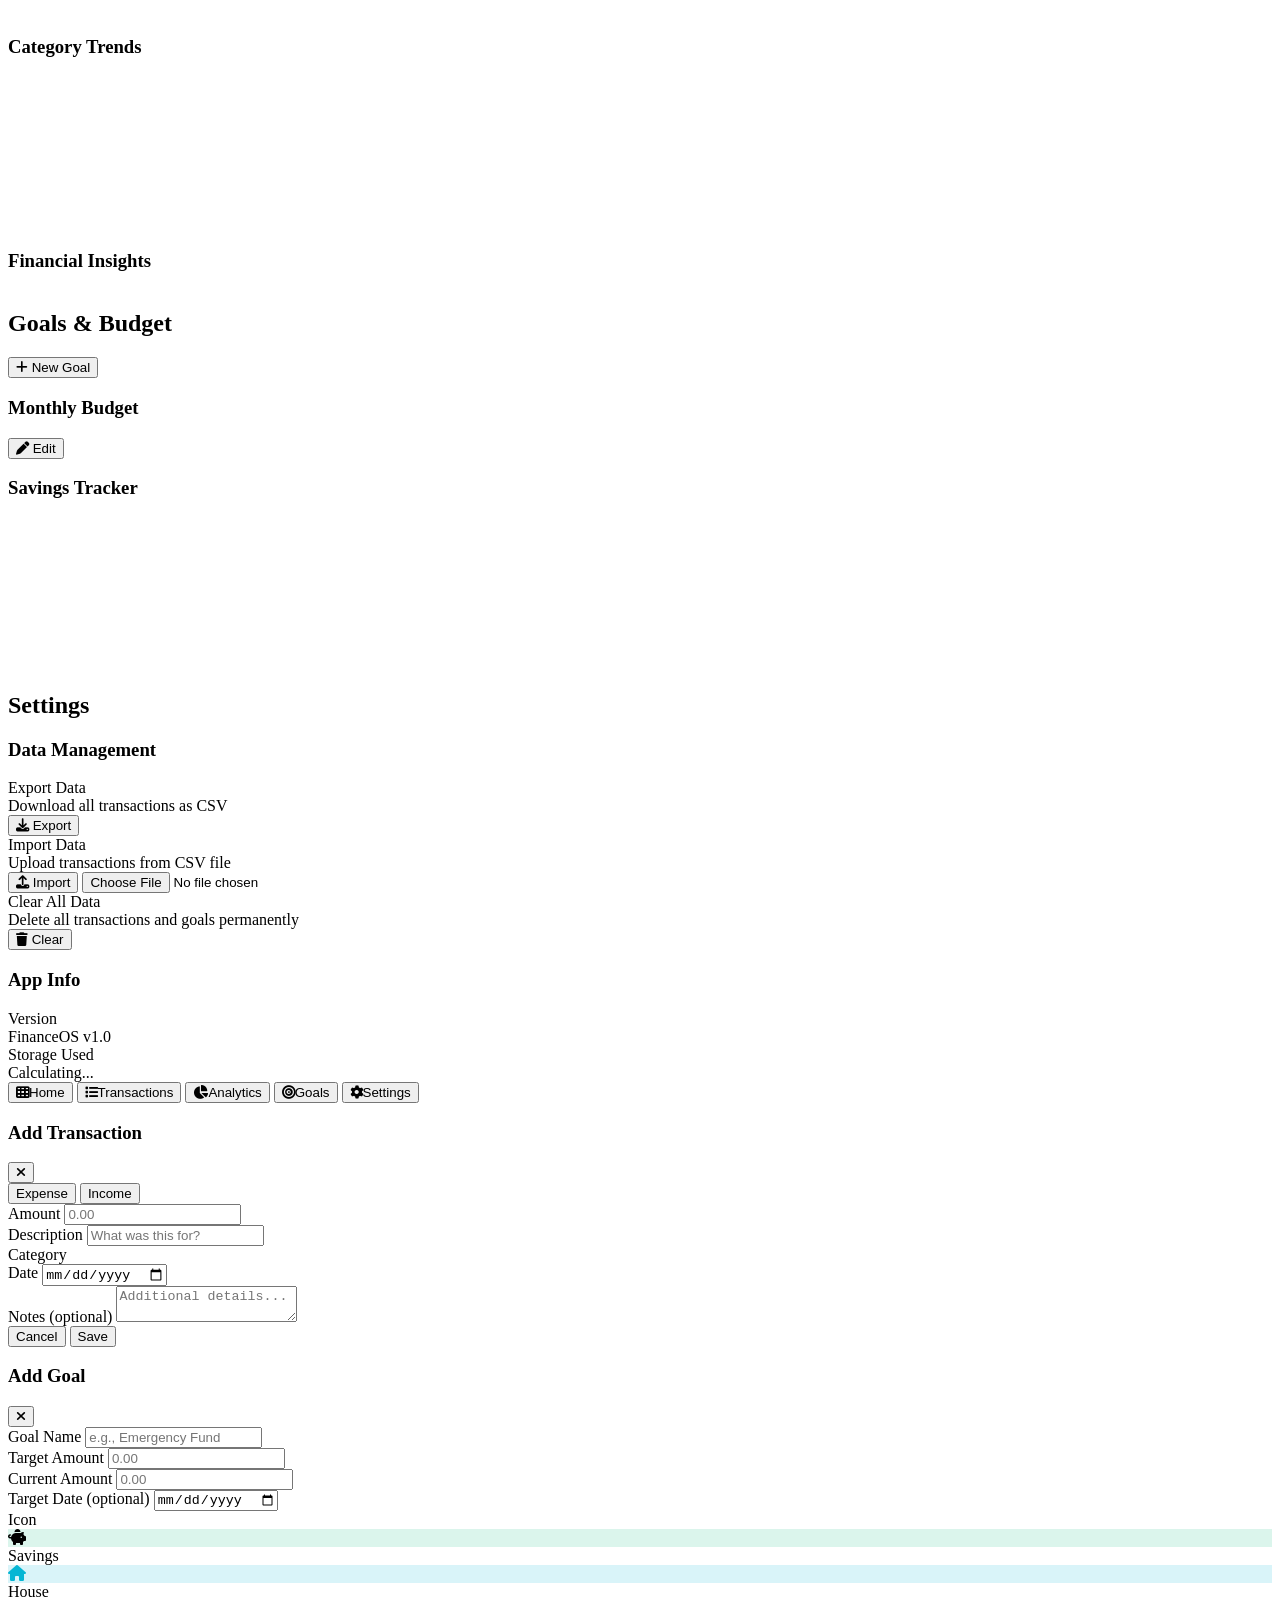
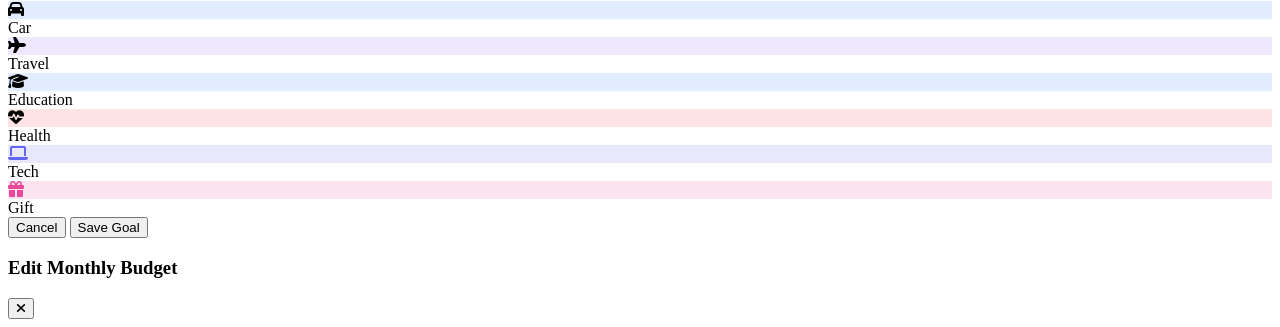
==== commit f89ce2ae: "Fix stylesheet links to use lowercase 'css'" ====
--- a/index.html
+++ b/index.html
@@ -10,9 +10,9 @@
   <link rel="apple-touch-icon" href="assets/icon.svg">
   <link rel="icon" type="image/svg+xml" href="assets/icon.svg">
   <link rel="stylesheet" href="https://cdnjs.cloudflare.com/ajax/libs/font-awesome/6.5.1/css/all.min.css">
-  <link rel="stylesheet" href="CSS/style.css">
-  <link rel="stylesheet" href="CSS/dashboard.css">
-  <link rel="stylesheet" href="CSS/responsive.css">
+  <link rel="stylesheet" href="css/style.css">
+  <link rel="stylesheet" href="css/dashboard.css">
+  <link rel="stylesheet" href="css/responsive.css">
 </head>
 <body>
   <div class="bg-gradient"></div>
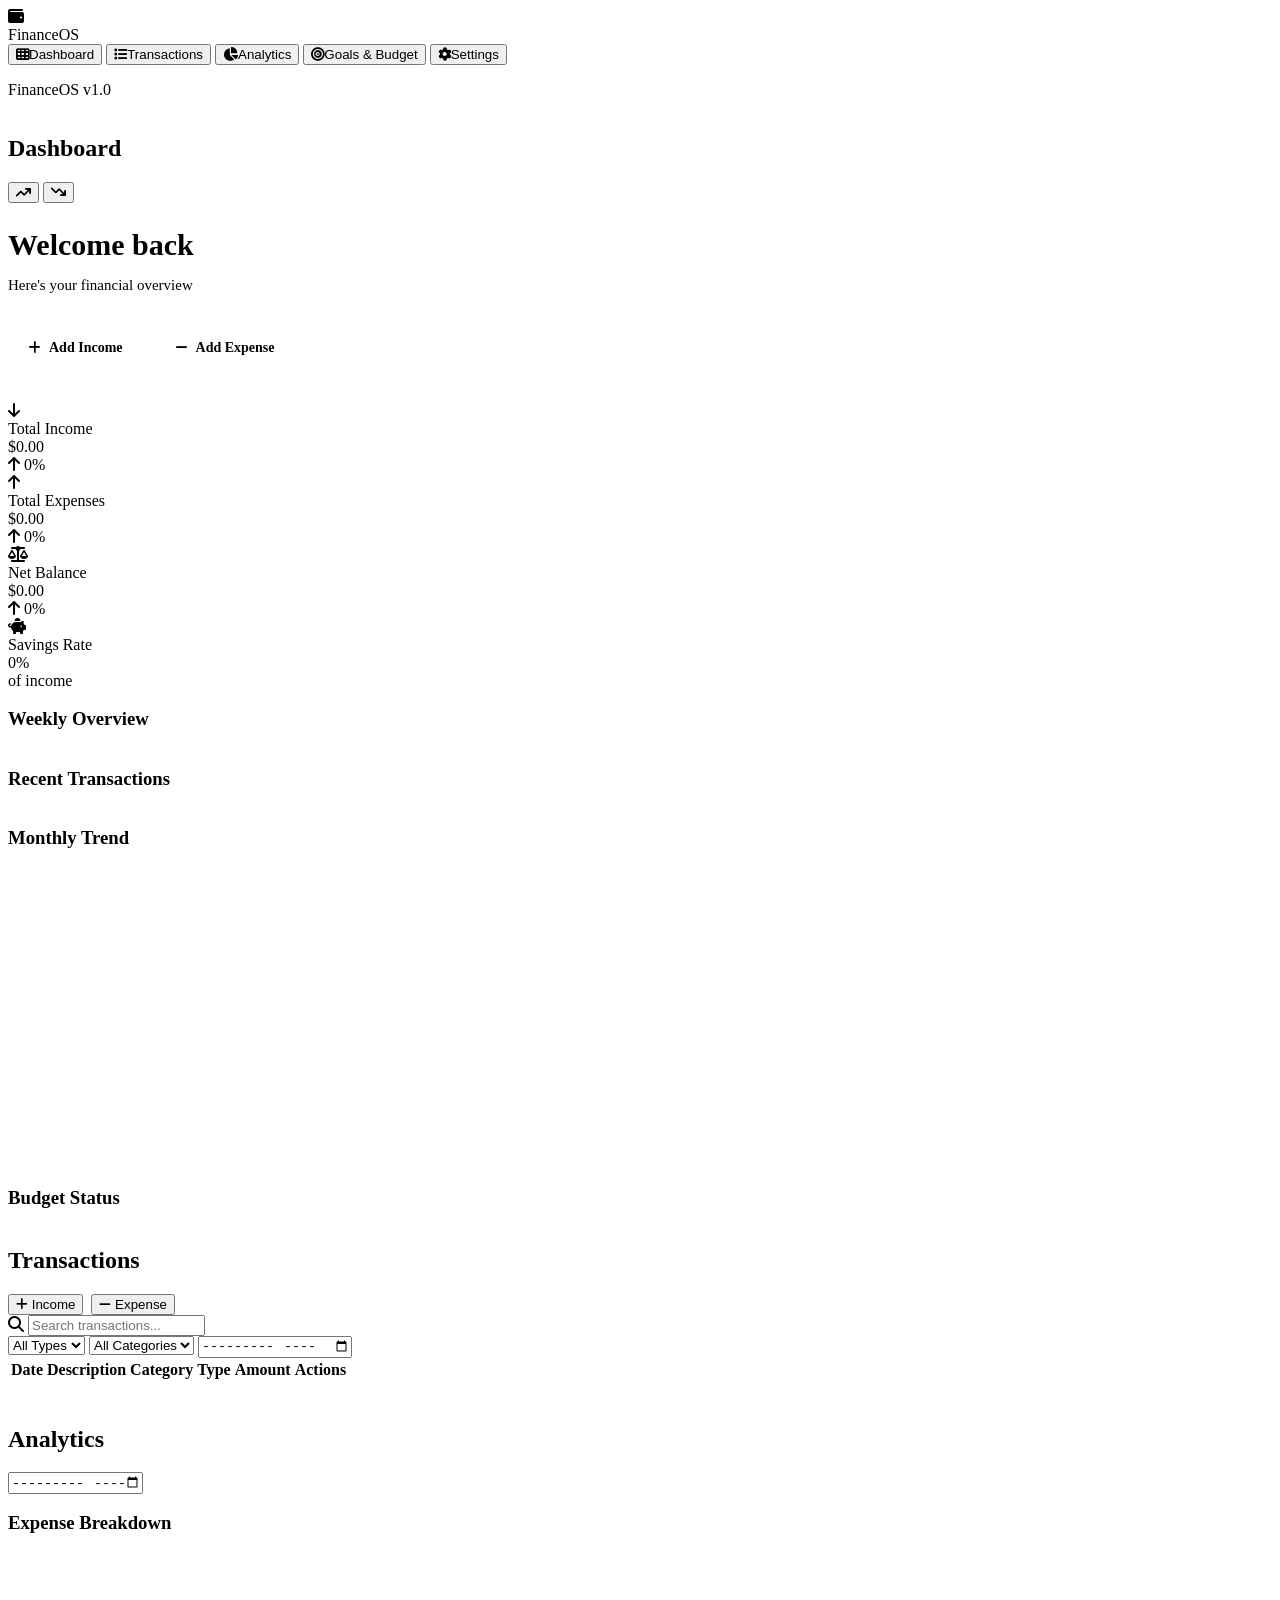
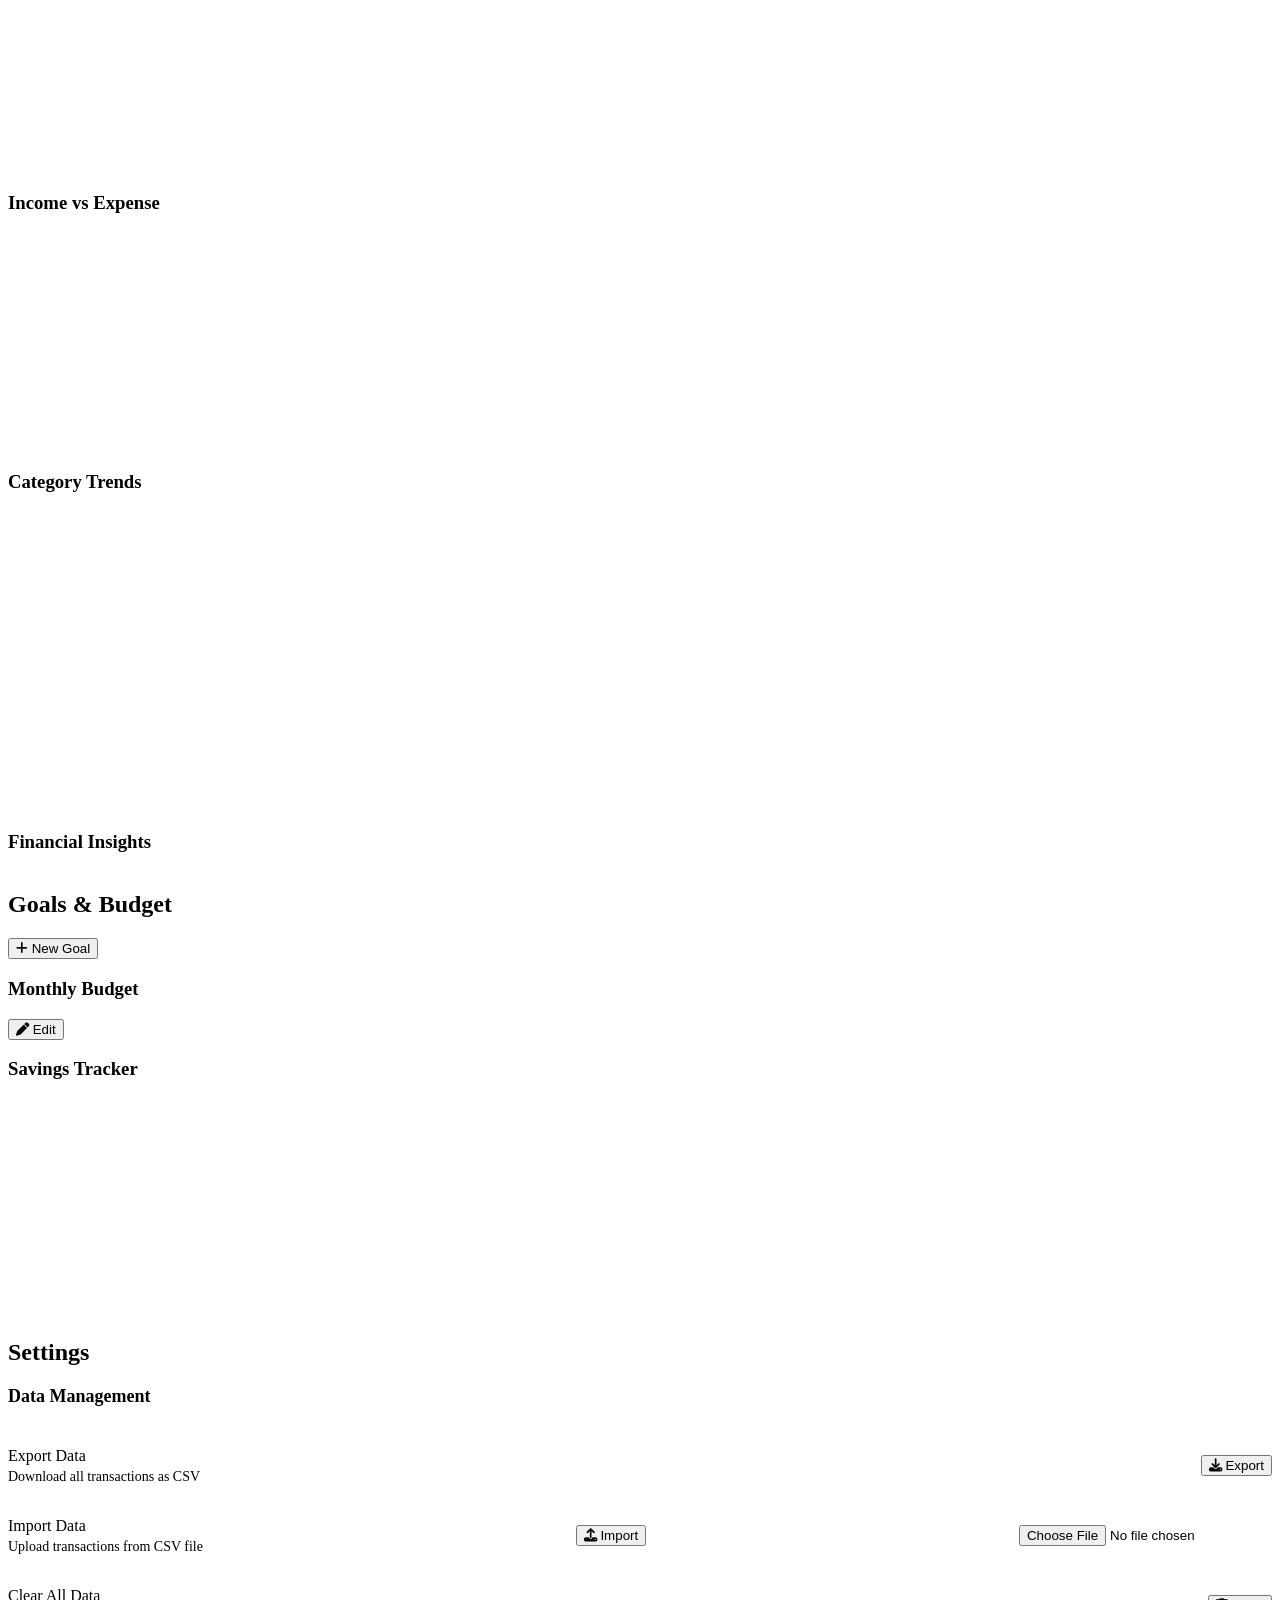
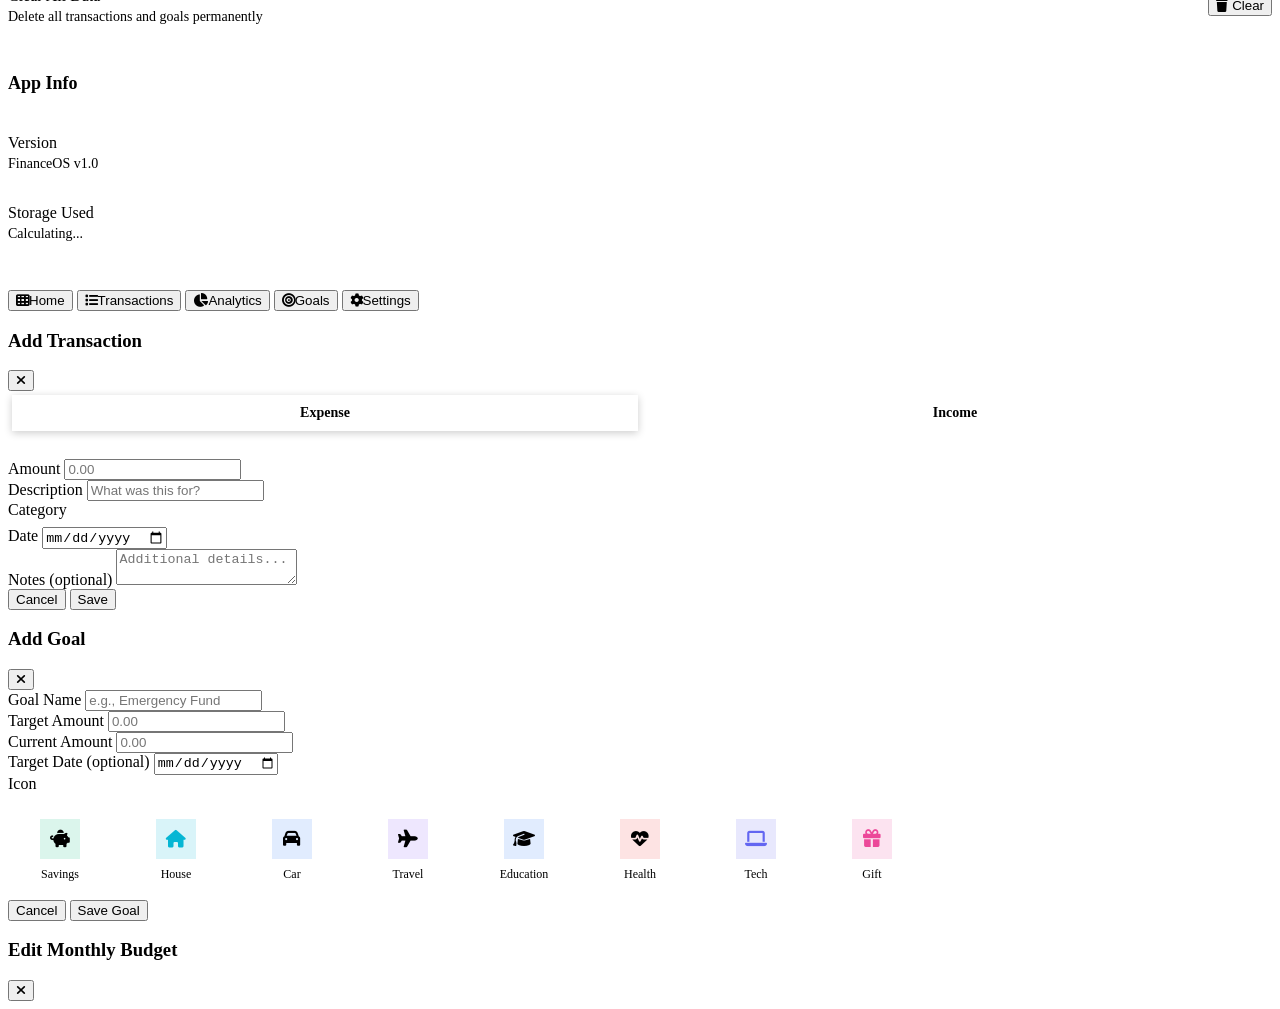
==== commit 7752f496: "Change stylesheet links to uppercase 'CSS'" ====
--- a/index.html
+++ b/index.html
@@ -10,9 +10,9 @@
   <link rel="apple-touch-icon" href="assets/icon.svg">
   <link rel="icon" type="image/svg+xml" href="assets/icon.svg">
   <link rel="stylesheet" href="https://cdnjs.cloudflare.com/ajax/libs/font-awesome/6.5.1/css/all.min.css">
-  <link rel="stylesheet" href="css/style.css">
-  <link rel="stylesheet" href="css/dashboard.css">
-  <link rel="stylesheet" href="css/responsive.css">
+  <link rel="stylesheet" href="CSS/style.css">
+  <link rel="stylesheet" href="CSS/dashboard.css">
+  <link rel="stylesheet" href="CSS/responsive.css">
 </head>
 <body>
   <div class="bg-gradient"></div>
--- a/CSS/style.css
+++ b/CSS/style.css
@@ -0,0 +1 @@
+
--- a/CSS/dashboard.css
+++ b/CSS/dashboard.css
@@ -0,0 +1,481 @@
+/* Dashboard specific styles */
+
+.dashboard-header {
+  margin-bottom: 2rem;
+}
+
+.dashboard-header h1 {
+  font-size: 1.875rem;
+  margin-bottom: 0.25rem;
+}
+
+.dashboard-header p {
+  color: var(--text-secondary);
+  font-size: 0.9375rem;
+}
+
+/* Quick actions */
+.quick-actions {
+  display: flex;
+  gap: 0.75rem;
+  margin-bottom: 2rem;
+  flex-wrap: wrap;
+}
+
+.quick-action-btn {
+  display: flex;
+  align-items: center;
+  gap: 0.5rem;
+  padding: 0.875rem 1.25rem;
+  background: var(--bg-glass);
+  border: 1px solid var(--border-glass);
+  border-radius: var(--radius-md);
+  color: var(--text-primary);
+  font-family: inherit;
+  font-size: 0.875rem;
+  font-weight: 600;
+  cursor: pointer;
+  transition: all var(--transition-fast);
+}
+
+.quick-action-btn:hover {
+  background: var(--bg-glass-hover);
+  transform: translateY(-1px);
+}
+
+.quick-action-btn.income {
+  border-color: rgba(16, 185, 129, 0.2);
+  color: var(--accent-success);
+}
+
+.quick-action-btn.expense {
+  border-color: rgba(239, 68, 68, 0.2);
+  color: var(--accent-danger);
+}
+
+/* Chart containers */
+.chart-container {
+  position: relative;
+  height: 300px;
+  width: 100%;
+}
+
+.chart-container-sm {
+  position: relative;
+  height: 220px;
+  width: 100%;
+}
+
+/* Recent transactions list */
+.recent-list {
+  max-height: 400px;
+  overflow-y: auto;
+}
+
+/* Summary cards */
+.summary-row {
+  display: grid;
+  grid-template-columns: repeat(auto-fit, minmax(200px, 1fr));
+  gap: 1rem;
+}
+
+.summary-item {
+  padding: 1rem;
+  background: rgba(255, 255, 255, 0.03);
+  border-radius: var(--radius-md);
+  border: 1px solid var(--border-glass);
+}
+
+.summary-item-label {
+  font-size: 0.8rem;
+  color: var(--text-muted);
+  margin-bottom: 0.25rem;
+  text-transform: uppercase;
+  letter-spacing: 0.05em;
+}
+
+.summary-item-value {
+  font-size: 1.25rem;
+  font-weight: 700;
+}
+
+/* Weekly overview */
+.weekly-grid {
+  display: grid;
+  grid-template-columns: repeat(7, 1fr);
+  gap: 0.5rem;
+}
+
+.weekly-day {
+  text-align: center;
+  padding: 0.75rem 0.5rem;
+  background: rgba(255, 255, 255, 0.03);
+  border-radius: var(--radius-md);
+  border: 1px solid var(--border-glass);
+}
+
+.weekly-day-name {
+  font-size: 0.75rem;
+  color: var(--text-muted);
+  margin-bottom: 0.5rem;
+}
+
+.weekly-day-bar {
+  width: 100%;
+  height: 60px;
+  display: flex;
+  align-items: flex-end;
+  justify-content: center;
+  gap: 2px;
+  margin-bottom: 0.5rem;
+}
+
+.weekly-day-bar-inner {
+  width: 8px;
+  border-radius: 4px 4px 0 0;
+  transition: height var(--transition-slow);
+}
+
+.weekly-day-bar-inner.income {
+  background: var(--accent-success);
+}
+
+.weekly-day-bar-inner.expense {
+  background: var(--accent-danger);
+}
+
+.weekly-day-amount {
+  font-size: 0.75rem;
+  font-weight: 600;
+  color: var(--text-secondary);
+}
+
+/* Budget overview */
+.budget-overview {
+  display: flex;
+  flex-direction: column;
+  gap: 1.25rem;
+}
+
+.budget-item {
+  display: flex;
+  flex-direction: column;
+  gap: 0.5rem;
+}
+
+.budget-item-header {
+  display: flex;
+  justify-content: space-between;
+  align-items: center;
+}
+
+.budget-item-name {
+  font-weight: 600;
+  font-size: 0.9375rem;
+}
+
+.budget-item-meta {
+  font-size: 0.8rem;
+  color: var(--text-muted);
+}
+
+/* Mini chart */
+.mini-chart {
+  height: 60px;
+  display: flex;
+  align-items: flex-end;
+  gap: 3px;
+}
+
+.mini-bar {
+  flex: 1;
+  border-radius: 2px 2px 0 0;
+  background: linear-gradient(to top, var(--accent-primary), var(--accent-secondary));
+  opacity: 0.7;
+  transition: opacity var(--transition-fast);
+}
+
+.mini-bar:hover {
+  opacity: 1;
+}
+
+/* Date range picker */
+.date-range {
+  display: flex;
+  align-items: center;
+  gap: 0.5rem;
+}
+
+.date-range input {
+  width: 130px;
+}
+
+/* Transaction type tabs */
+.type-tabs {
+  display: flex;
+  gap: 0.25rem;
+  background: rgba(255, 255, 255, 0.05);
+  padding: 0.25rem;
+  border-radius: var(--radius-md);
+  margin-bottom: 1.5rem;
+}
+
+.type-tab {
+  flex: 1;
+  padding: 0.625rem;
+  border: none;
+  background: transparent;
+  color: var(--text-secondary);
+  font-family: inherit;
+  font-size: 0.875rem;
+  font-weight: 600;
+  border-radius: calc(var(--radius-md) - 2px);
+  cursor: pointer;
+  transition: all var(--transition-fast);
+}
+
+.type-tab.active {
+  background: var(--bg-glass-hover);
+  color: var(--text-primary);
+  box-shadow: 0 2px 8px rgba(0, 0, 0, 0.2);
+}
+
+/* Category grid for selection */
+.category-grid {
+  display: grid;
+  grid-template-columns: repeat(auto-fill, minmax(100px, 1fr));
+  gap: 0.75rem;
+  margin-top: 0.5rem;
+}
+
+.category-option {
+  display: flex;
+  flex-direction: column;
+  align-items: center;
+  gap: 0.5rem;
+  padding: 1rem 0.5rem;
+  background: rgba(255, 255, 255, 0.03);
+  border: 2px solid transparent;
+  border-radius: var(--radius-md);
+  cursor: pointer;
+  transition: all var(--transition-fast);
+}
+
+.category-option:hover {
+  background: rgba(255, 255, 255, 0.06);
+}
+
+.category-option.selected {
+  border-color: var(--accent-primary);
+  background: rgba(59, 130, 246, 0.1);
+}
+
+.category-option-icon {
+  width: 40px;
+  height: 40px;
+  border-radius: var(--radius-md);
+  display: flex;
+  align-items: center;
+  justify-content: center;
+  font-size: 1.1rem;
+}
+
+.category-option-name {
+  font-size: 0.75rem;
+  font-weight: 500;
+  color: var(--text-secondary);
+  text-align: center;
+}
+
+/* Stats comparison */
+.comparison-bar {
+  display: flex;
+  height: 32px;
+  border-radius: var(--radius-sm);
+  overflow: hidden;
+  margin-top: 0.5rem;
+}
+
+.comparison-segment {
+  display: flex;
+  align-items: center;
+  justify-content: center;
+  font-size: 0.75rem;
+  font-weight: 600;
+  color: white;
+  transition: width var(--transition-slow);
+}
+
+/* Insight cards */
+.insight-card {
+  display: flex;
+  align-items: flex-start;
+  gap: 1rem;
+  padding: 1rem;
+  background: rgba(255, 255, 255, 0.03);
+  border-radius: var(--radius-md);
+  border: 1px solid var(--border-glass);
+}
+
+.insight-icon {
+  width: 40px;
+  height: 40px;
+  border-radius: var(--radius-md);
+  display: flex;
+  align-items: center;
+  justify-content: center;
+  font-size: 1rem;
+  flex-shrink: 0;
+}
+
+.insight-content h4 {
+  font-size: 0.9375rem;
+  margin-bottom: 0.25rem;
+}
+
+.insight-content p {
+  font-size: 0.875rem;
+  color: var(--text-secondary);
+  line-height: 1.5;
+}
+
+/* Settings section */
+.settings-section {
+  margin-bottom: 2rem;
+}
+
+.settings-section-title {
+  font-size: 1.125rem;
+  font-weight: 700;
+  margin-bottom: 1rem;
+  padding-bottom: 0.5rem;
+  border-bottom: 1px solid var(--border-glass);
+}
+
+.settings-item {
+  display: flex;
+  align-items: center;
+  justify-content: space-between;
+  padding: 1rem 0;
+  border-bottom: 1px solid var(--border-glass);
+}
+
+.settings-item-label {
+  font-weight: 500;
+}
+
+.settings-item-desc {
+  font-size: 0.875rem;
+  color: var(--text-muted);
+  margin-top: 0.25rem;
+}
+
+/* Toggle switch */
+.toggle {
+  position: relative;
+  width: 48px;
+  height: 26px;
+}
+
+.toggle input {
+  opacity: 0;
+  width: 0;
+  height: 0;
+}
+
+.toggle-slider {
+  position: absolute;
+  cursor: pointer;
+  inset: 0;
+  background: rgba(255, 255, 255, 0.1);
+  border-radius: 26px;
+  transition: background var(--transition-fast);
+}
+
+.toggle-slider::before {
+  content: '';
+  position: absolute;
+  height: 20px;
+  width: 20px;
+  left: 3px;
+  bottom: 3px;
+  background: white;
+  border-radius: 50%;
+  transition: transform var(--transition-fast);
+  box-shadow: 0 2px 4px rgba(0, 0, 0, 0.2);
+}
+
+.toggle input:checked + .toggle-slider {
+  background: var(--accent-primary);
+}
+
+.toggle input:checked + .toggle-slider::before {
+  transform: translateX(22px);
+}
+
+/* File upload */
+.file-upload {
+  border: 2px dashed var(--border-glass);
+  border-radius: var(--radius-lg);
+  padding: 2rem;
+  text-align: center;
+  cursor: pointer;
+  transition: all var(--transition-fast);
+}
+
+.file-upload:hover {
+  border-color: var(--accent-primary);
+  background: rgba(59, 130, 246, 0.05);
+}
+
+.file-upload i {
+  font-size: 2rem;
+  color: var(--text-muted);
+  margin-bottom: 0.75rem;
+}
+
+.file-upload p {
+  color: var(--text-secondary);
+  font-size: 0.875rem;
+}
+
+/* Pagination */
+.pagination {
+  display: flex;
+  align-items: center;
+  justify-content: center;
+  gap: 0.25rem;
+  margin-top: 1.5rem;
+}
+
+.pagination button {
+  width: 36px;
+  height: 36px;
+  display: flex;
+  align-items: center;
+  justify-content: center;
+  border: 1px solid var(--border-glass);
+  background: transparent;
+  color: var(--text-secondary);
+  border-radius: var(--radius-sm);
+  cursor: pointer;
+  font-family: inherit;
+  font-size: 0.875rem;
+  transition: all var(--transition-fast);
+}
+
+.pagination button:hover {
+  background: rgba(255, 255, 255, 0.05);
+  color: var(--text-primary);
+}
+
+.pagination button.active {
+  background: var(--accent-primary);
+  color: white;
+  border-color: var(--accent-primary);
+}
+
+.pagination button:disabled {
+  opacity: 0.4;
+  cursor: not-allowed;
+}
--- a/CSS/responsive.css
+++ b/CSS/responsive.css
@@ -0,0 +1,254 @@
+/* Mobile First Responsive Design */
+
+@media (max-width: 1024px) {
+  .sidebar {
+    transform: translateX(-100%);
+  }
+  
+  .sidebar.open {
+    transform: translateX(0);
+  }
+  
+  .main-content {
+    margin-left: 0;
+  }
+  
+  .top-bar {
+    padding: 1rem;
+  }
+  
+  .content-area {
+    padding: 1.5rem;
+  }
+  
+  .stats-grid {
+    grid-template-columns: repeat(2, 1fr);
+  }
+}
+
+@media (max-width: 768px) {
+  .stats-grid {
+    grid-template-columns: 1fr;
+  }
+  
+  .cards-grid {
+    grid-template-columns: 1fr;
+  }
+  
+  .content-area {
+    padding: 1rem;
+    padding-bottom: 5rem;
+  }
+  
+  .section-header {
+    flex-direction: column;
+    align-items: flex-start;
+    gap: 1rem;
+  }
+  
+  .quick-actions {
+    width: 100%;
+  }
+  
+  .quick-action-btn {
+    flex: 1;
+    justify-content: center;
+  }
+  
+  .filter-bar {
+    flex-direction: column;
+  }
+  
+  .filter-bar .form-select,
+  .filter-bar .form-input {
+    width: 100%;
+  }
+  
+  .data-table-container {
+    margin: 0 -1rem;
+    width: calc(100% + 2rem);
+    border-radius: 0;
+    border-left: none;
+    border-right: none;
+  }
+  
+  .transaction-item {
+    padding: 0.875rem;
+  }
+  
+  .transaction-actions {
+    opacity: 1;
+  }
+  
+  .mobile-nav {
+    display: flex;
+  }
+  
+  .weekly-grid {
+    gap: 0.25rem;
+  }
+  
+  .weekly-day {
+    padding: 0.5rem 0.25rem;
+  }
+  
+  .weekly-day-bar {
+    height: 40px;
+  }
+  
+  .modal {
+    max-height: 95vh;
+    border-radius: var(--radius-lg) var(--radius-lg) 0 0;
+    position: fixed;
+    bottom: 0;
+    max-width: 100%;
+  }
+  
+  .modal-overlay.active .modal {
+    transform: translateY(0);
+  }
+  
+  .toast-container {
+    left: 1rem;
+    right: 1rem;
+    bottom: 5rem;
+  }
+  
+  .toast {
+    min-width: unset;
+    width: 100%;
+  }
+  
+  .install-prompt {
+    left: 1rem;
+    right: 1rem;
+    transform: none;
+    bottom: 80px;
+  }
+  
+  .category-grid {
+    grid-template-columns: repeat(3, 1fr);
+  }
+  
+  .comparison-bar {
+    height: 28px;
+  }
+  
+  .top-bar-title {
+    font-size: 1.125rem;
+  }
+  
+  .chart-container {
+    height: 240px;
+  }
+  
+  .chart-container-sm {
+    height: 180px;
+  }
+  
+  .sidebar-overlay {
+    display: none;
+    position: fixed;
+    inset: 0;
+    background: rgba(0, 0, 0, 0.5);
+    z-index: 99;
+  }
+  
+  .sidebar-overlay.active {
+    display: block;
+  }
+}
+
+@media (max-width: 480px) {
+  .stat-value {
+    font-size: 1.5rem;
+  }
+  
+  .dashboard-header h1 {
+    font-size: 1.5rem;
+  }
+  
+  .section-title {
+    font-size: 1.25rem;
+  }
+  
+  .btn-lg {
+    padding: 0.875rem 1.5rem;
+  }
+  
+  .category-grid {
+    grid-template-columns: repeat(2, 1fr);
+  }
+  
+  .weekly-grid {
+    grid-template-columns: repeat(7, 1fr);
+  }
+  
+  .weekly-day-name {
+    font-size: 0.65rem;
+  }
+  
+  .weekly-day-amount {
+    font-size: 0.65rem;
+  }
+}
+
+/* Tablet landscape */
+@media (min-width: 769px) and (max-width: 1024px) {
+  .sidebar {
+    width: 220px;
+  }
+  
+  .main-content {
+    margin-left: 220px;
+  }
+}
+
+/* Large screens */
+@media (min-width: 1400px) {
+  .stats-grid {
+    grid-template-columns: repeat(4, 1fr);
+  }
+  
+  .cards-grid {
+    grid-template-columns: repeat(3, 1fr);
+  }
+  
+  .content-area {
+    max-width: 1400px;
+    margin: 0 auto;
+  }
+}
+
+/* Reduced motion */
+@media (prefers-reduced-motion: reduce) {
+  *,
+  *::before,
+  *::after {
+    animation-duration: 0.01ms !important;
+    animation-iteration-count: 1 !important;
+    transition-duration: 0.01ms !important;
+  }
+}
+
+/* Print styles */
+@media print {
+  .sidebar,
+  .mobile-nav,
+  .top-bar,
+  .modal-overlay,
+  .toast-container,
+  .install-prompt {
+    display: none !important;
+  }
+  
+  .main-content {
+    margin-left: 0;
+  }
+  
+  .glass-card {
+    break-inside: avoid;
+    box-shadow: none;
+    border: 1px solid #ddd;
+  }
+}
